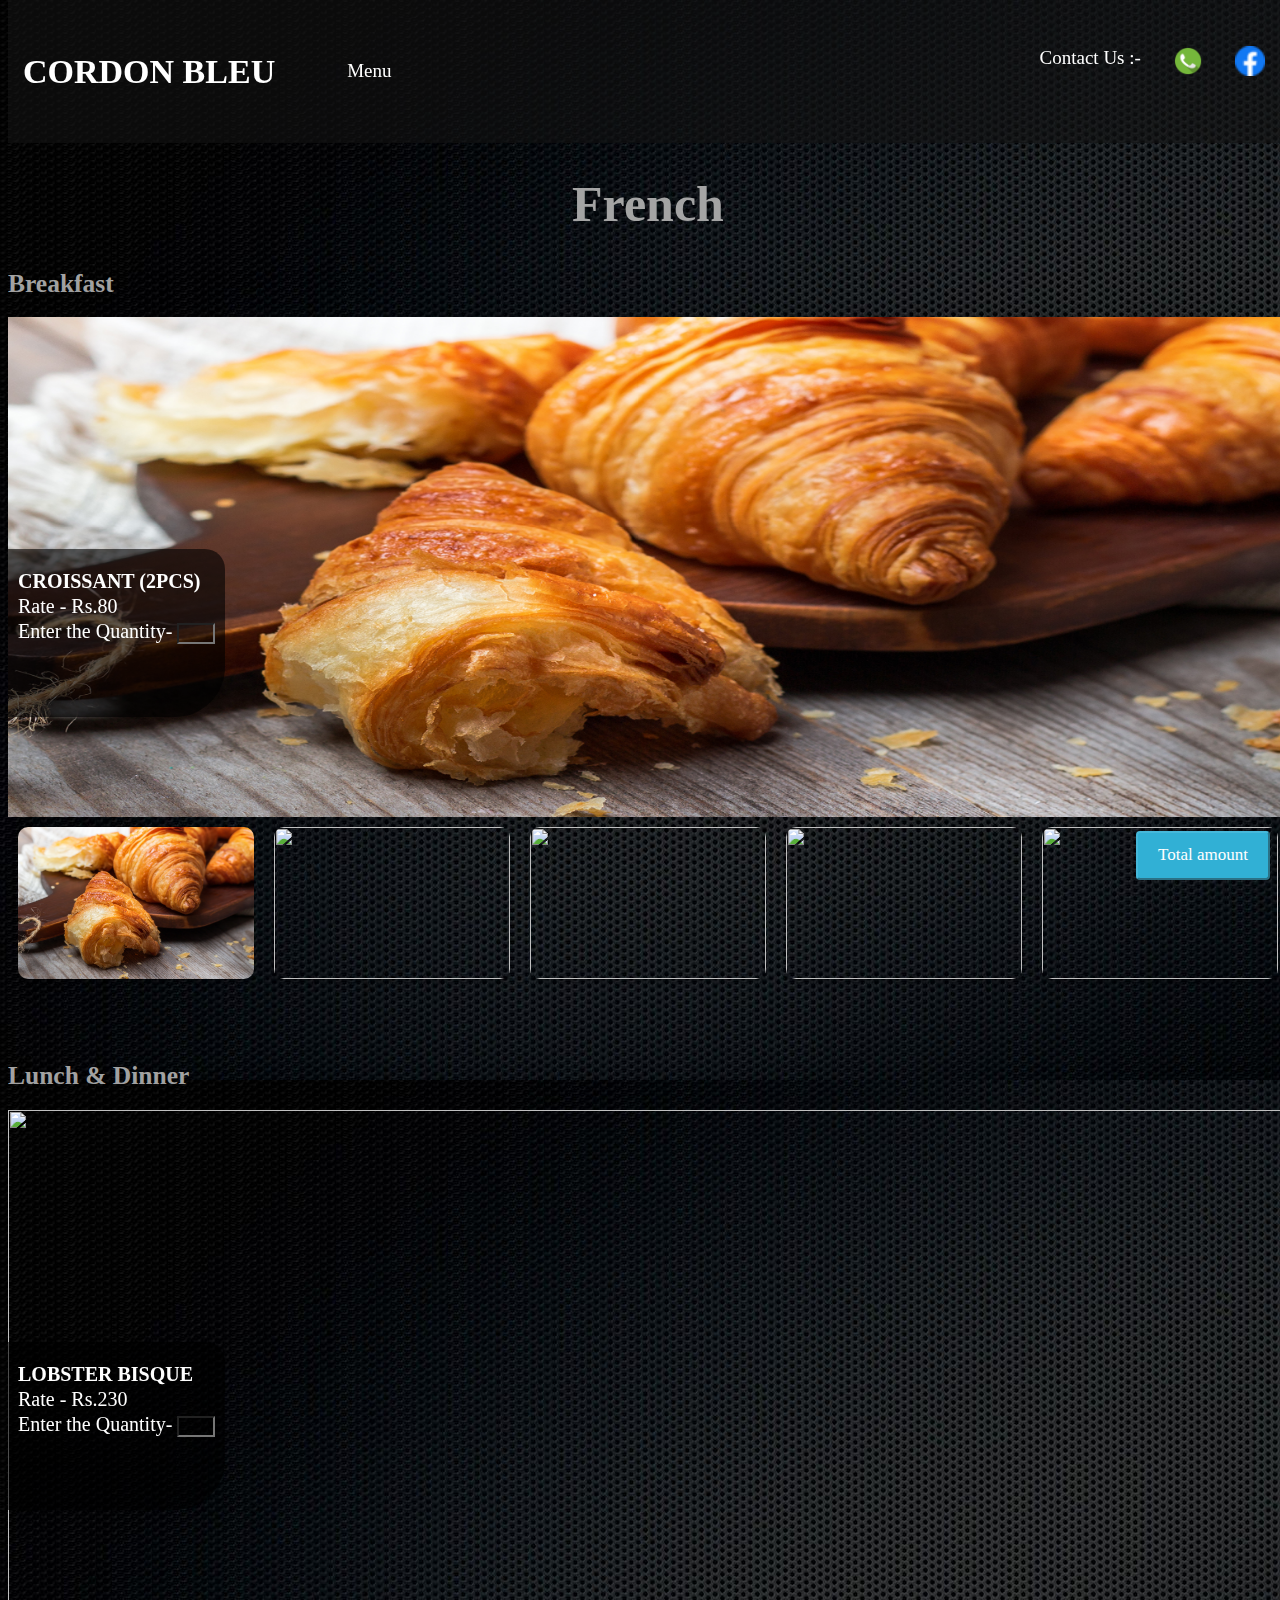
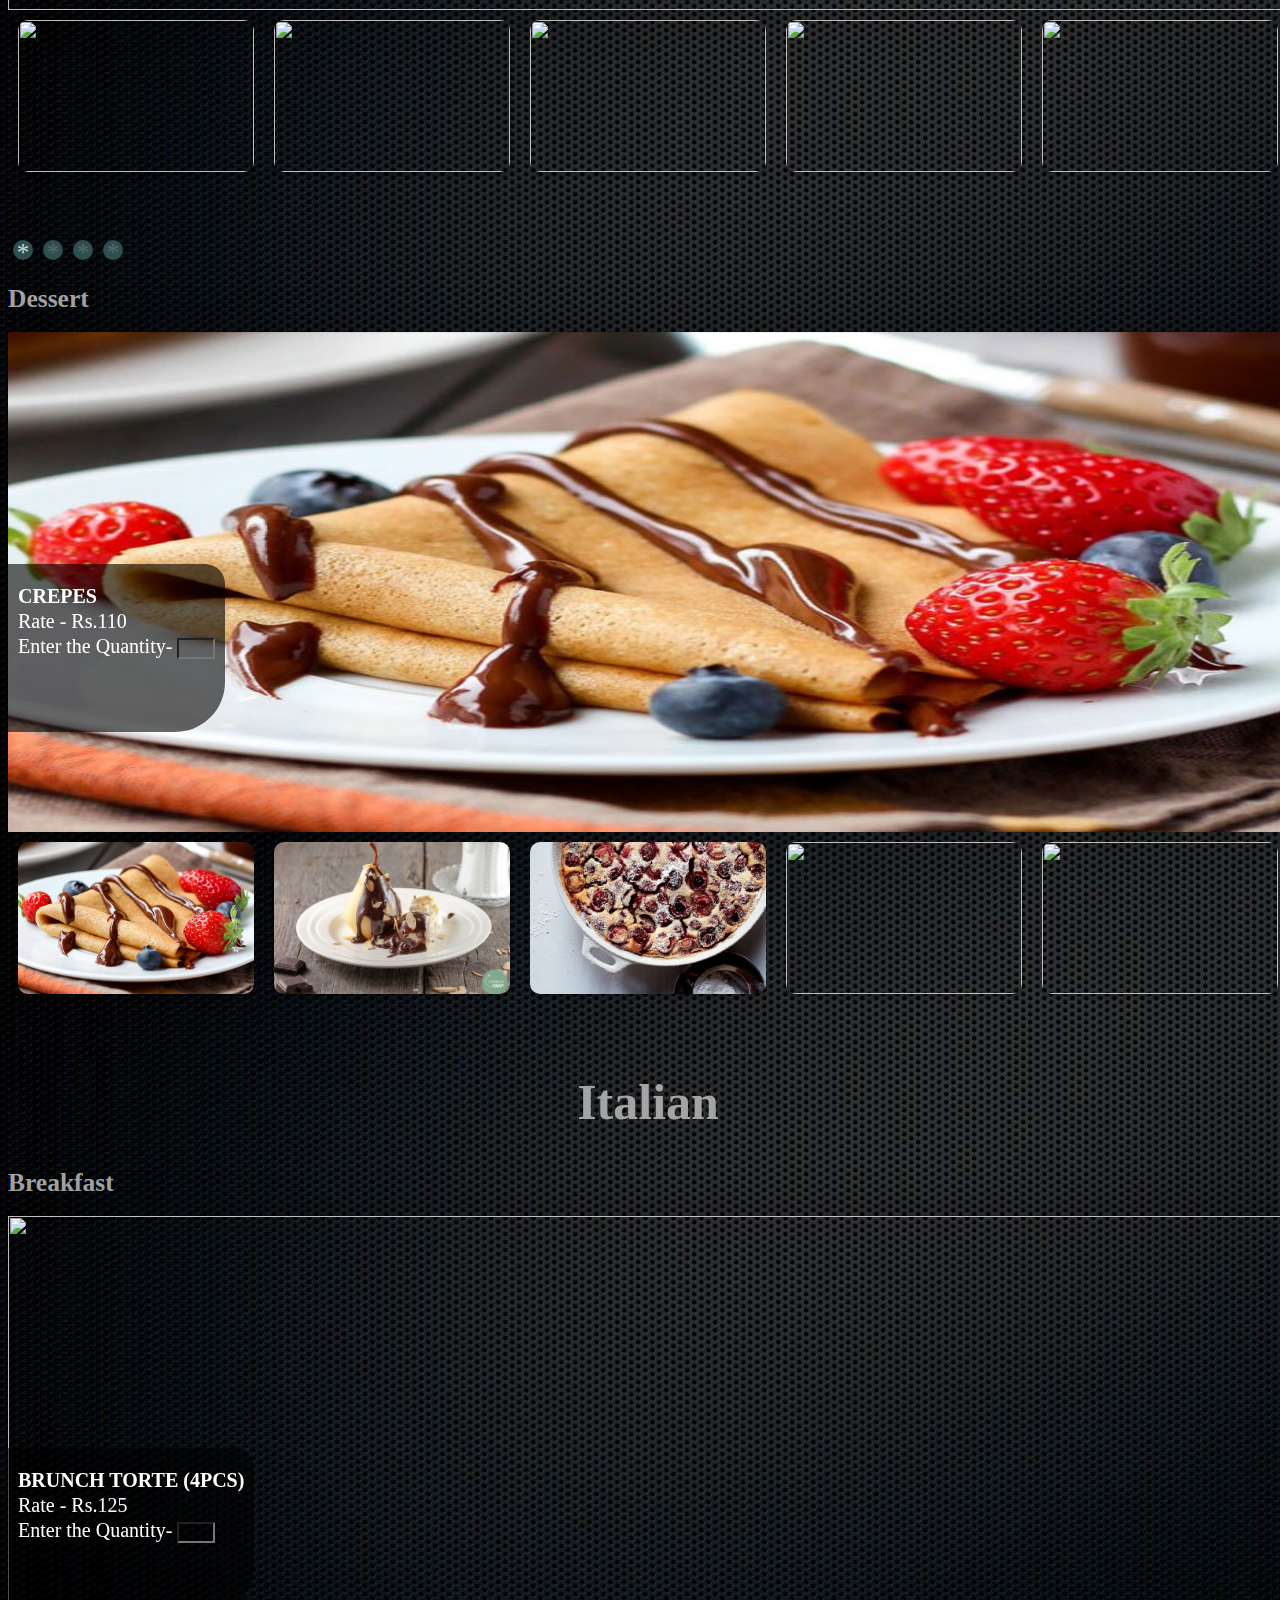
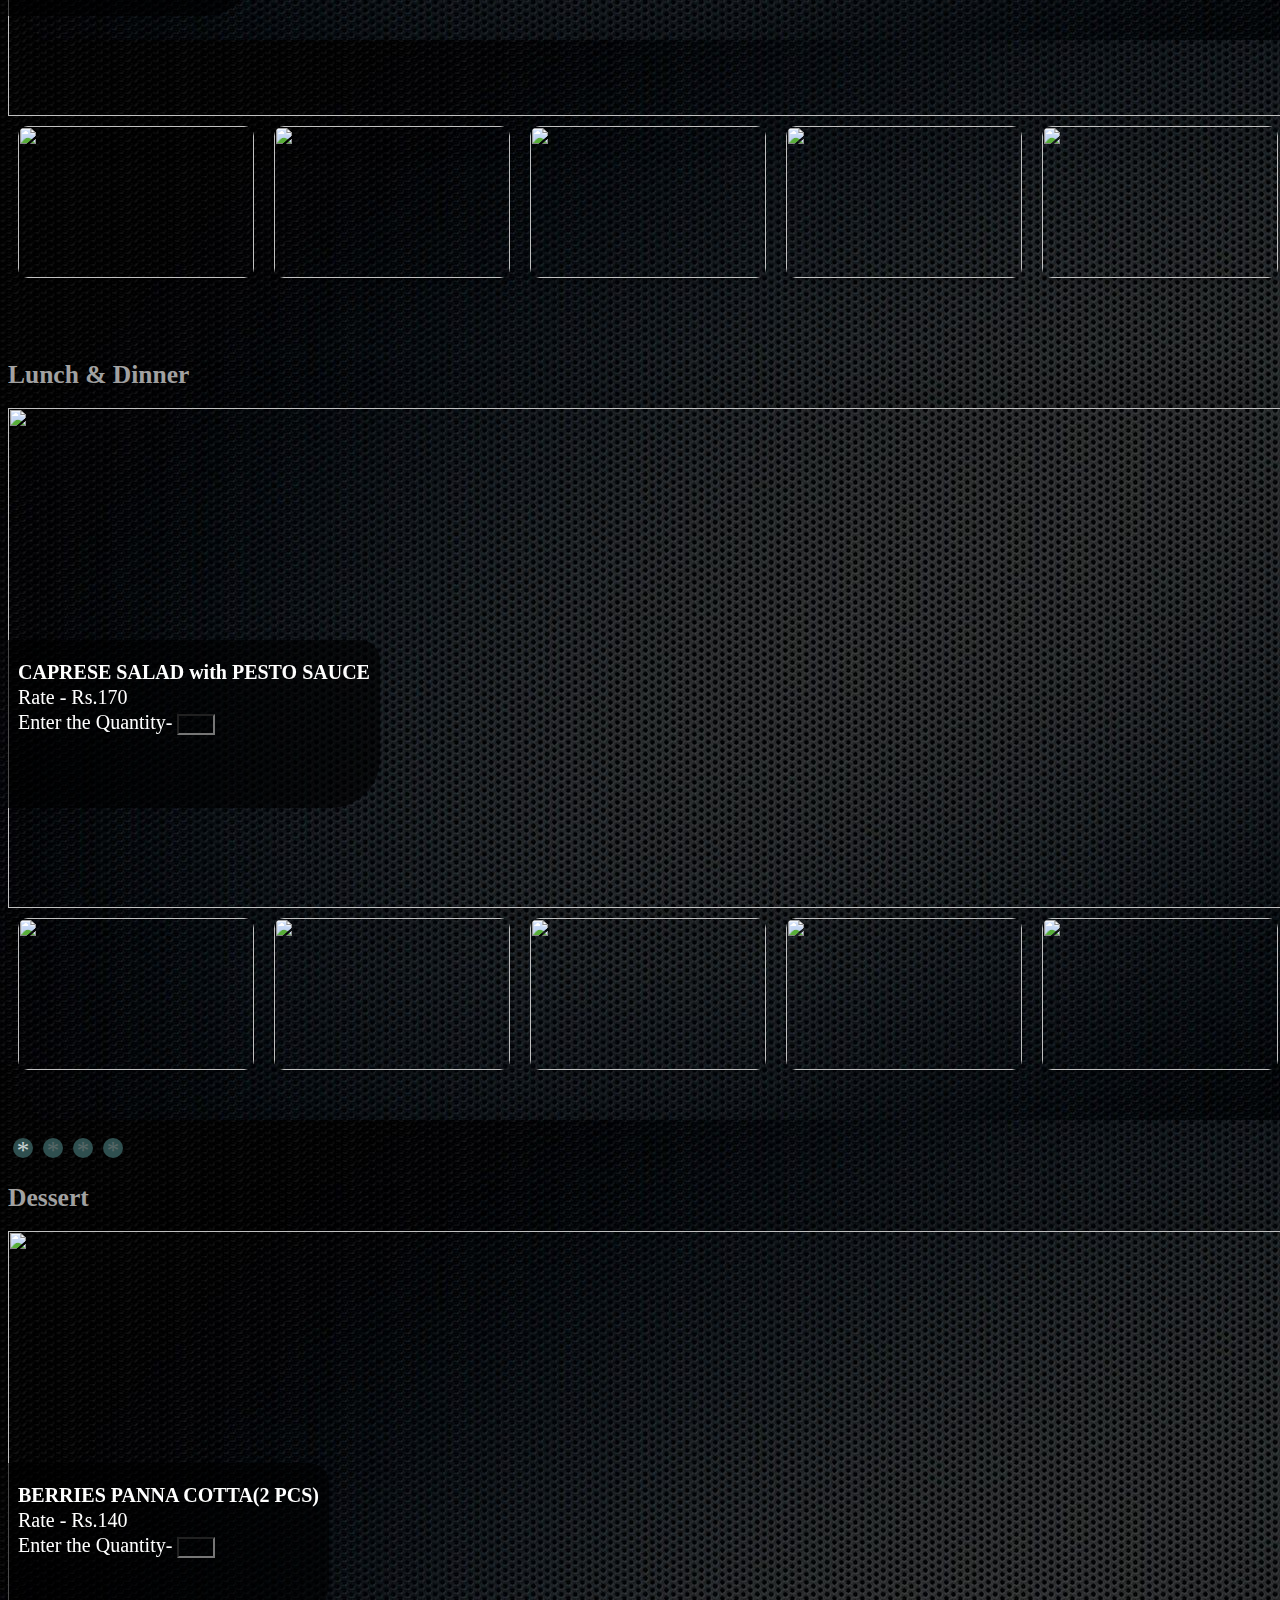
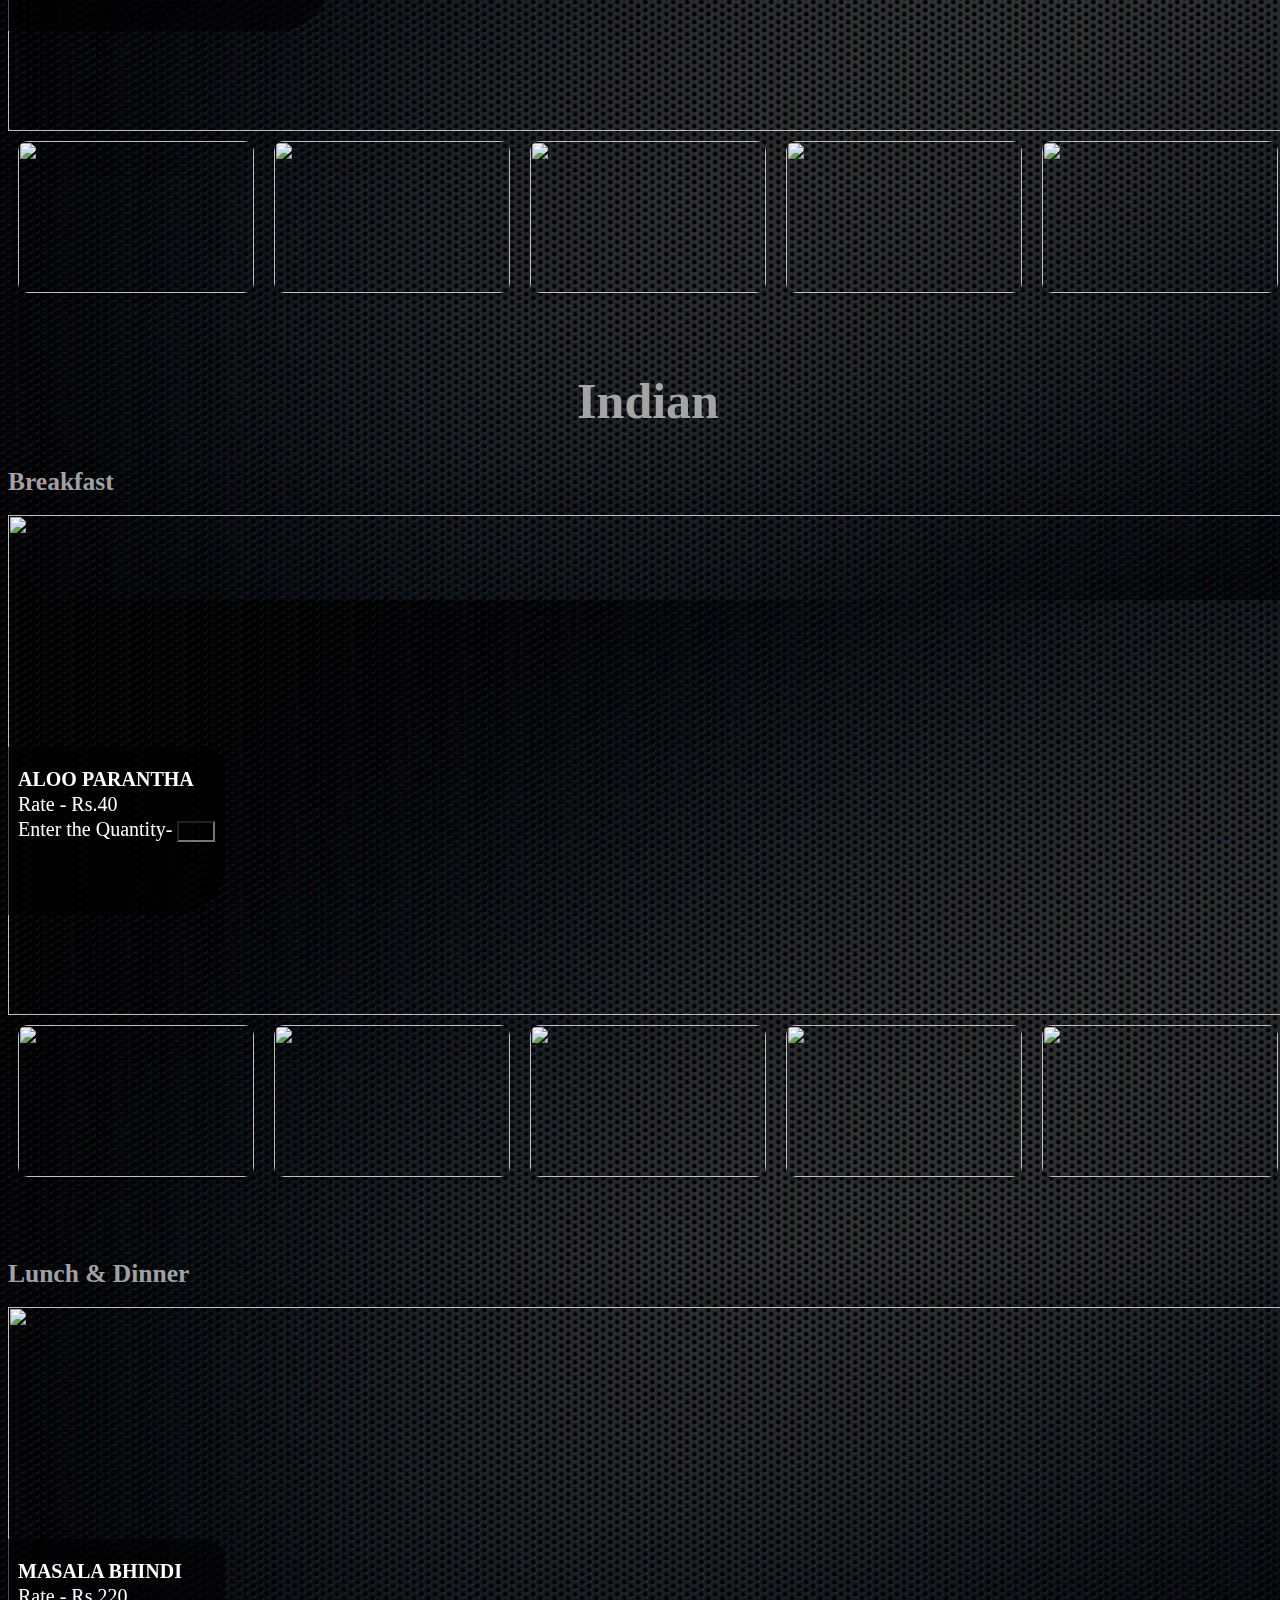
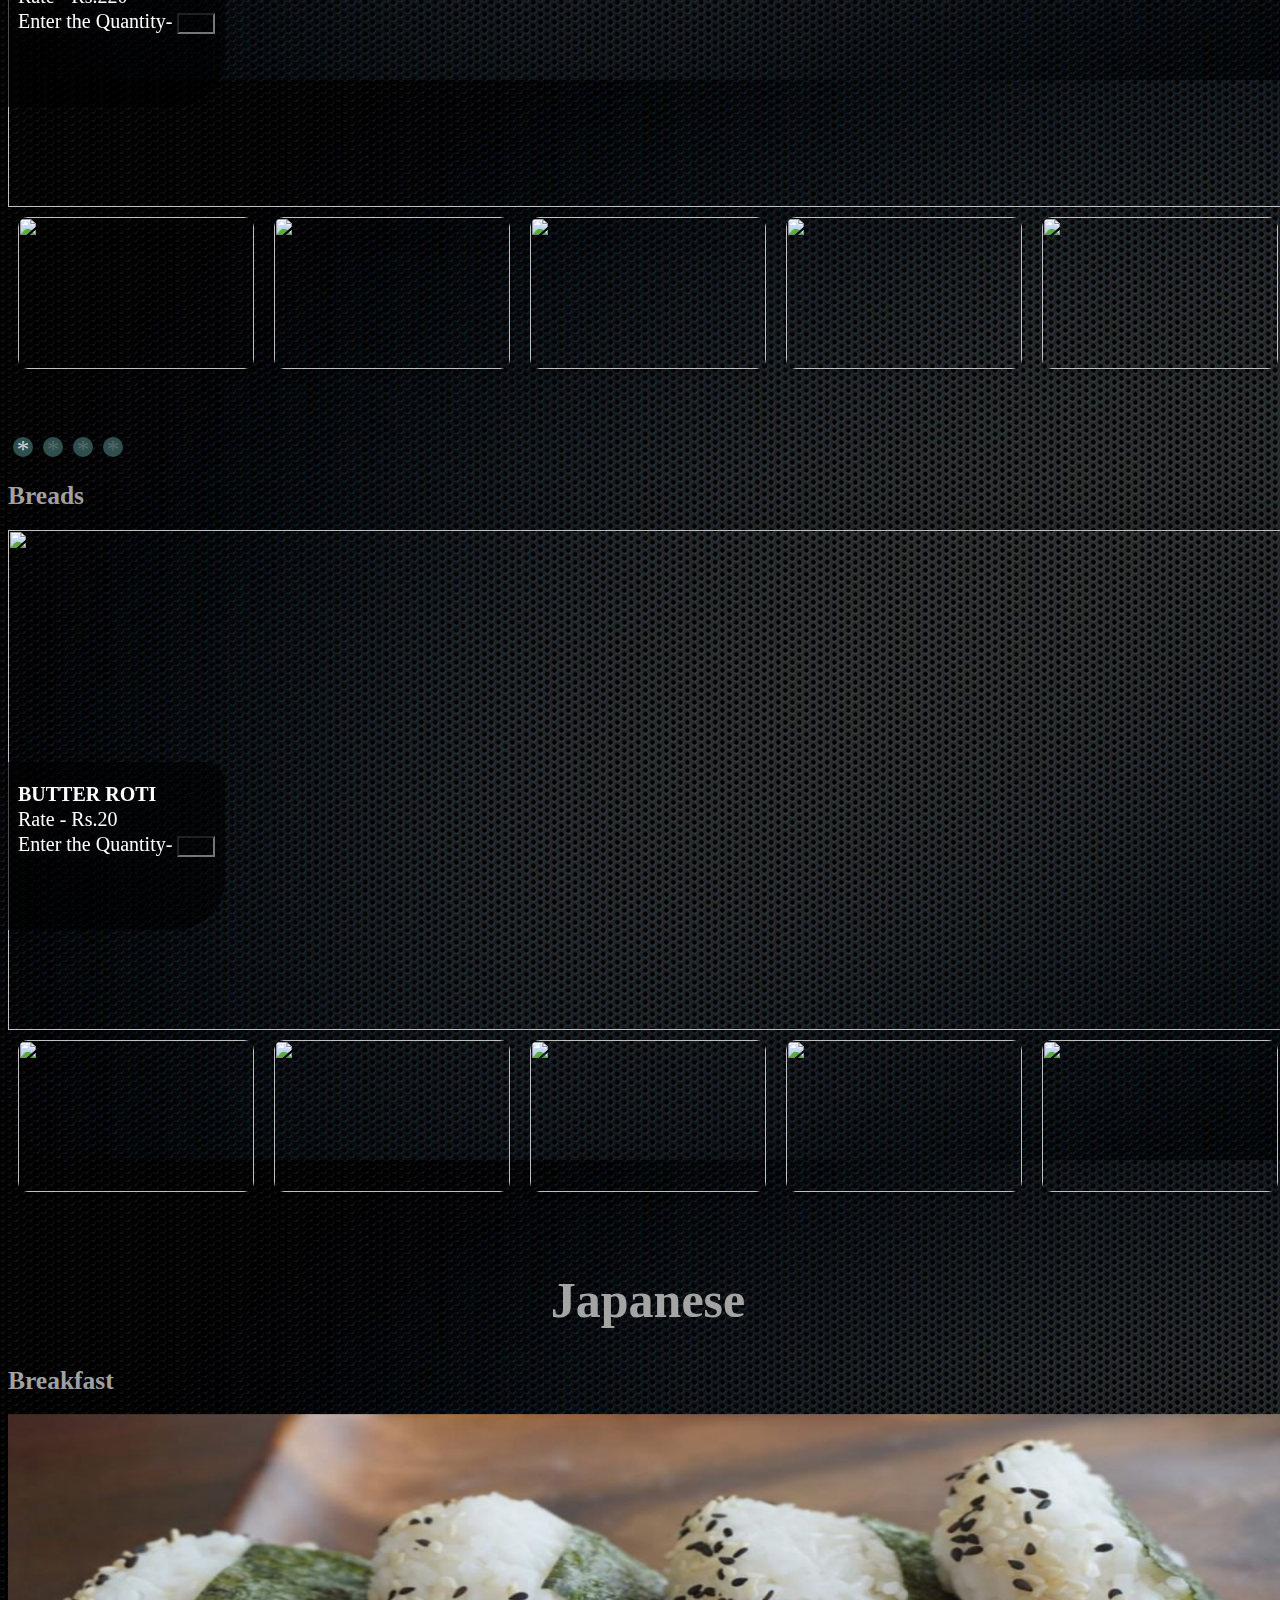
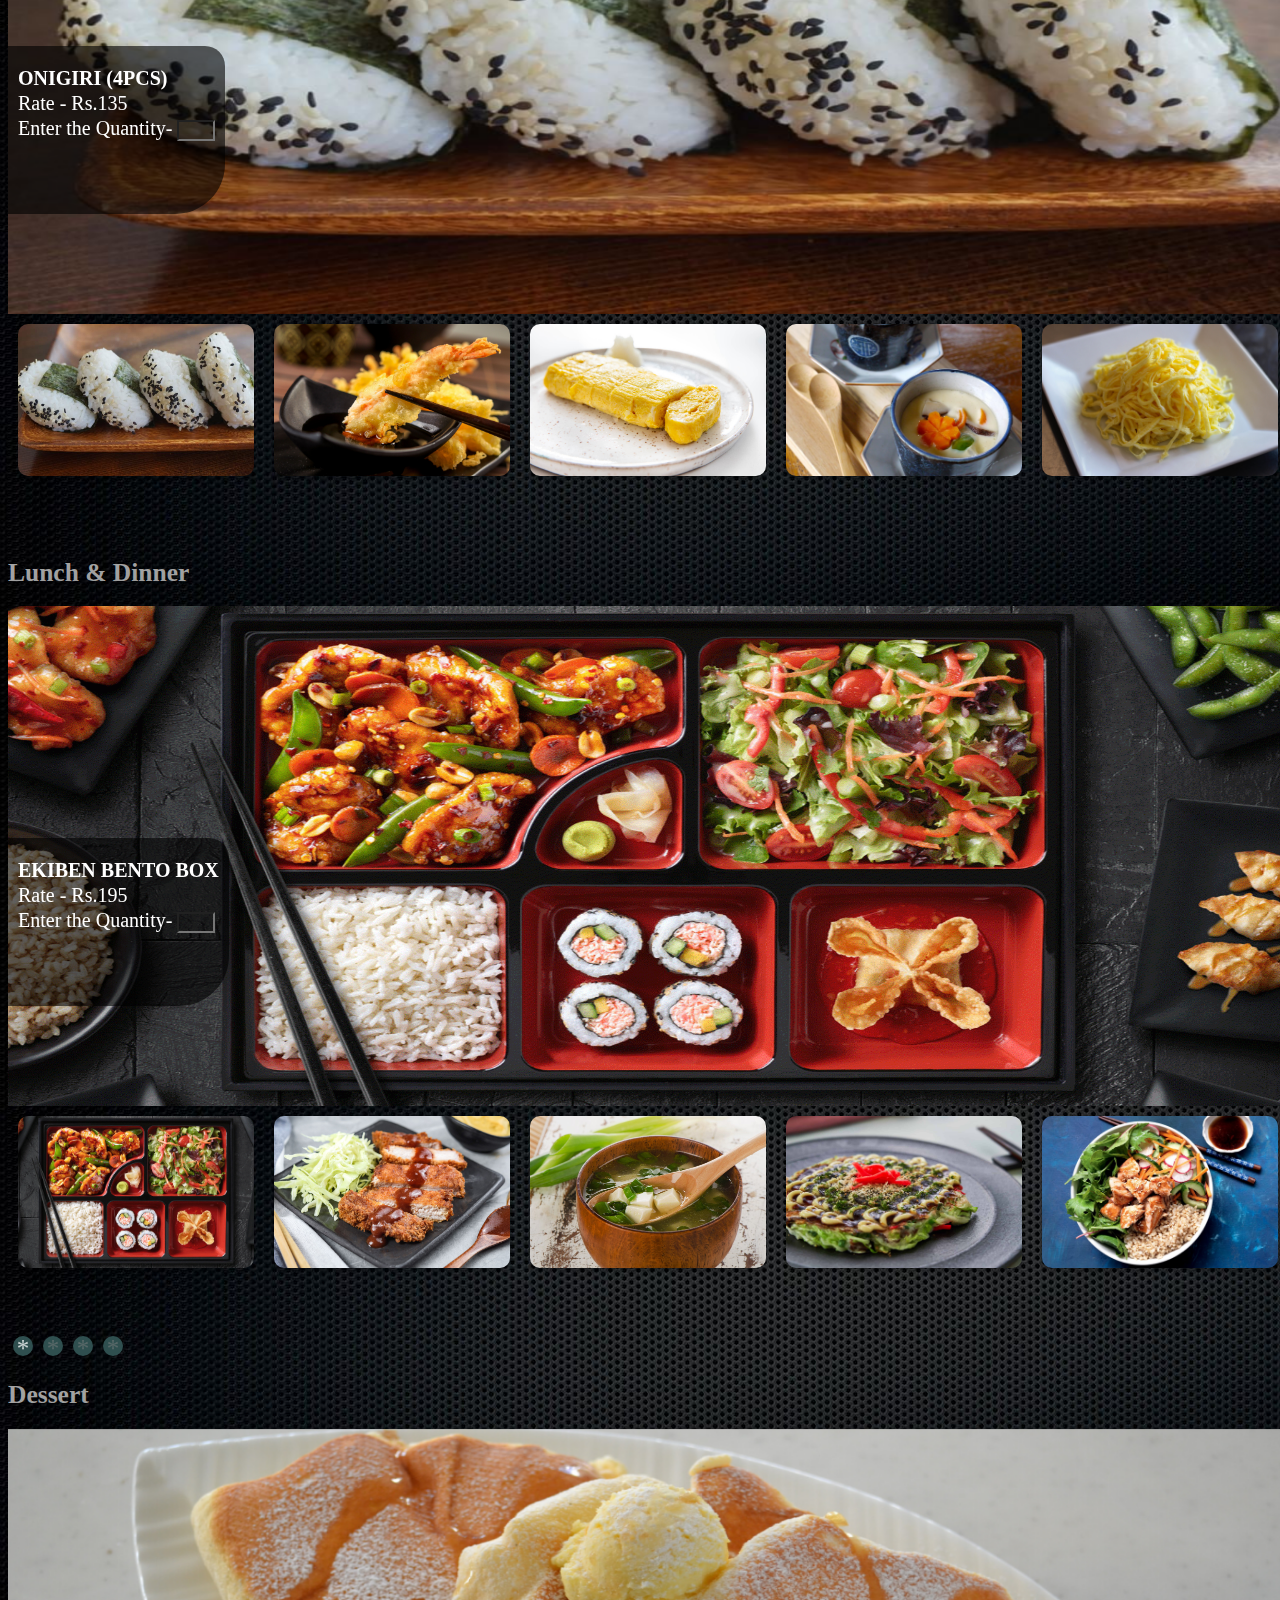
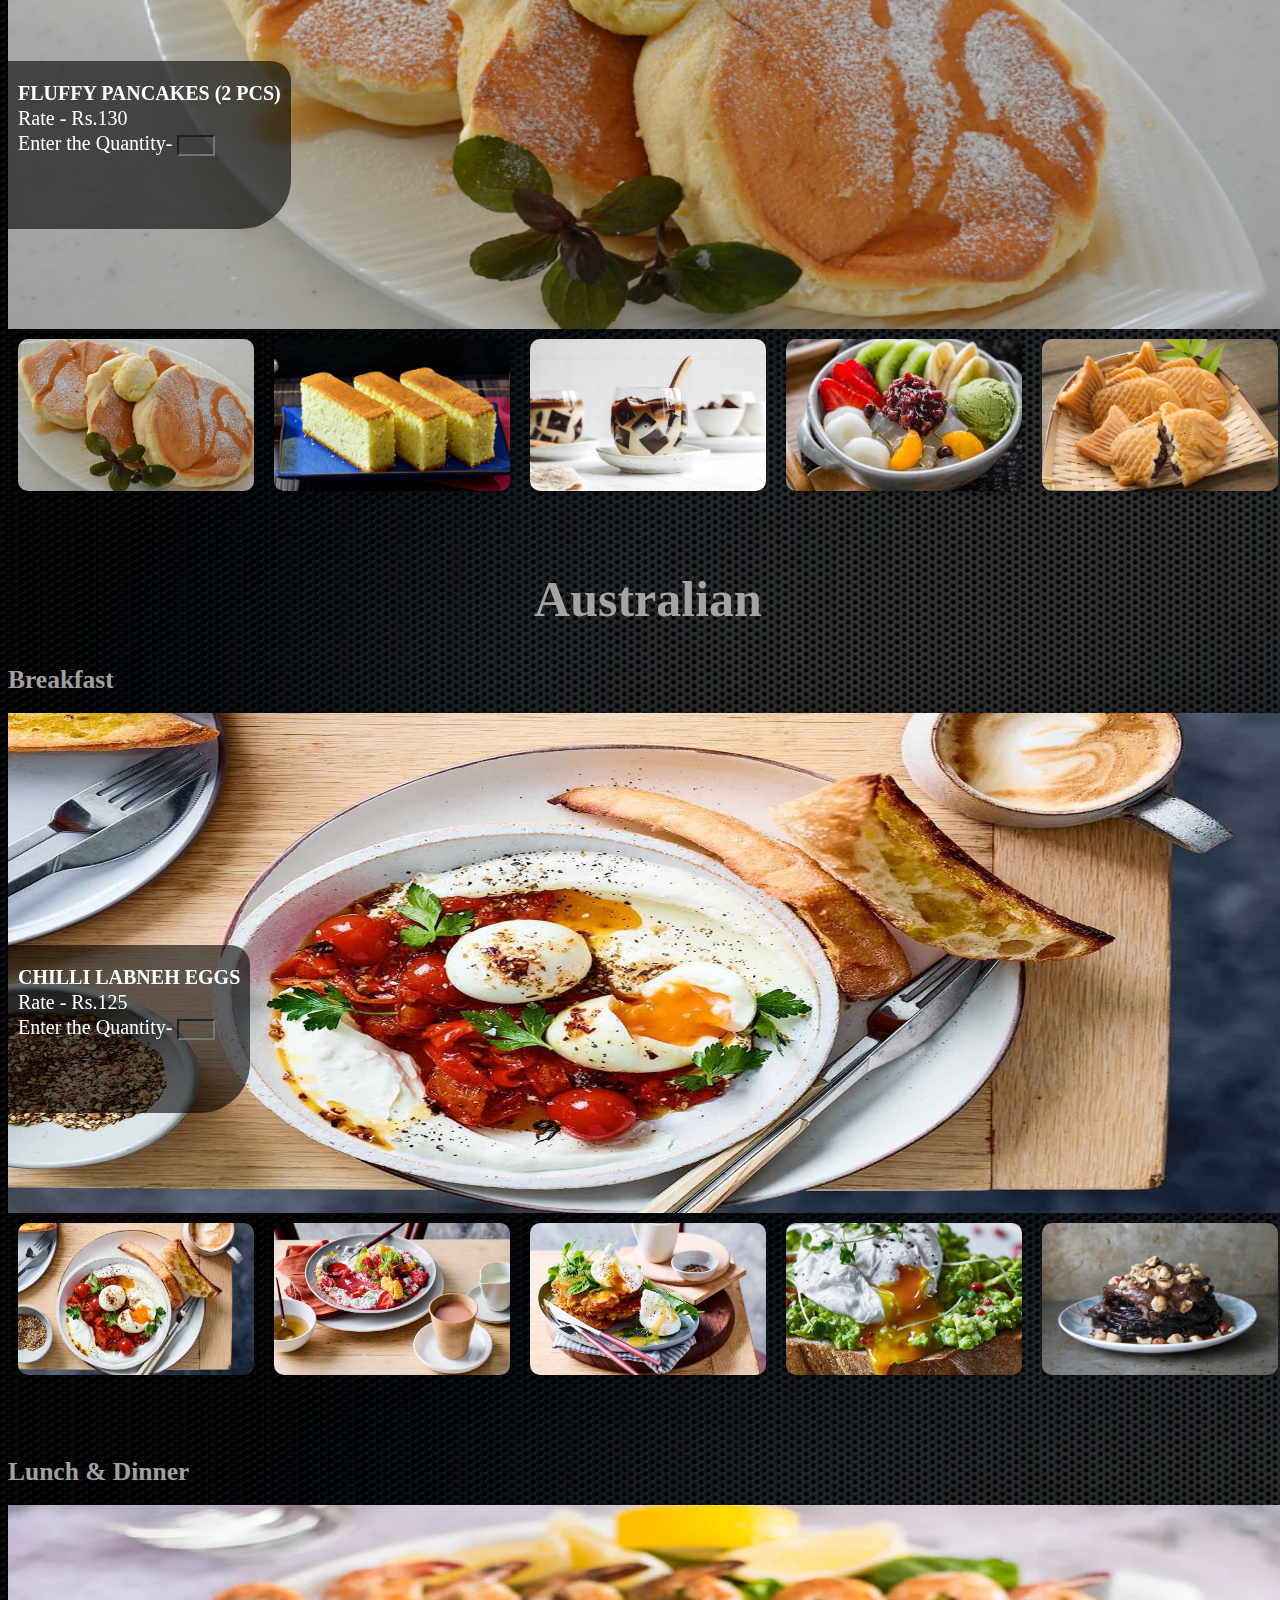
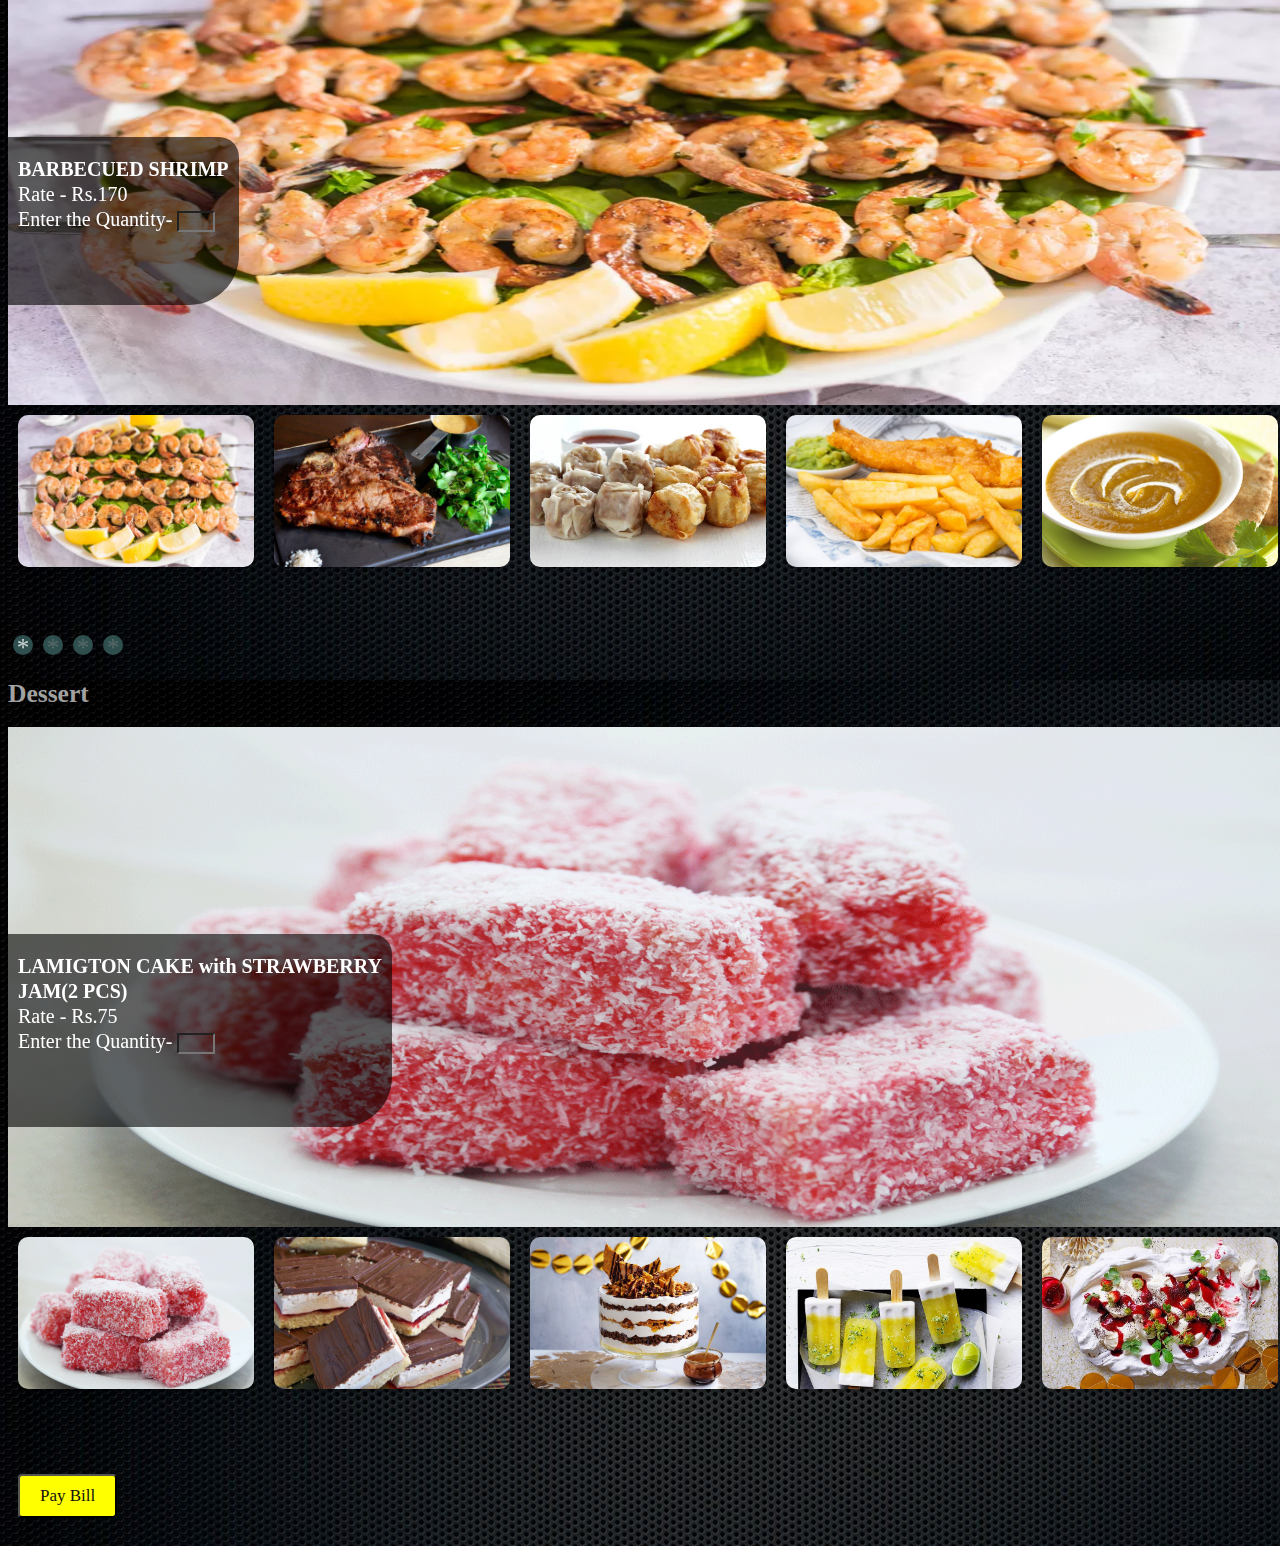
==== menu.html @ dd9bec77 "change of names" ====
<!DOCTYPE html>
<html lang="en">
<head>
    <title>Cordon Bleu</title>
    <link rel="stylesheet" type="text/css" href="style.css"/>
    <link rel="stylesheet" type="text/css" href="slick/slick.css"/>
    <link rel="stylesheet" type="text/css" href="slick/slick-theme.css"/>
    <link rel="stylesheet" type="text/css" href="https://kenwheeler.github.io/slick/slick/slick-theme.css"/>
    <script type="text/javascript" src="https://code.jquery.com/jquery-1.11.0.min.js"></script>
    <script type="text/javascript" src="https://code.jquery.com/jquery-migrate-1.2.1.min.js" ></script>
    <script type="text/javascript" src="slick/slick.min.js"></script>
    <script type="text/javascript" src="payment.js"></script>

</head>
<body>
<header>
    <!-- header section start-->
    <h1> CORDON BLEU</h1>
    <div class="div-nav-menu">
        <nav class="nav-menu">
            <ul class="menu">
                <li><div class="dropdown">
                    <button class="dropbtn"><a style="font-size:19px;font-family: 'Open Sans', serif;">Menu</a></button>
                    <div class="dropdown-content">
                        <a href="#French">French</a>
                        <a href="#Italian">Italian</a>
                        <a href="#Indian">Indian</a>
                        <a href="#Japanese">Japanese</a>
                        <a href="#Australian">Australian</a>
                    </div>
                </div></li>
                <li style="width:600px">&nbsp&nbsp&nbsp&nbsp&nbsp</li>
                <li ><a ><span style="font-size:19px;font-family: 'Open Sans', serif;">Contact Us :-</span></a></li>
                <li><a><img src="img/call.png" height="30px" width="30px" ></a></li>
                <li><a href="https://www.facebook.com/FoodWoorlllld/"><img src="img/facebook.png" height="30px" width="30px" ></a></li>
            </ul>
        </nav>
    </div>
</header>
<!-- HEADER END -->
<div style="height:150px; width:100%;"></div>
<div id="Calculate"><a href="#ta"><button class="payment" onclick="totalAmount()">Total amount</button></a></div>
<!-- body part start-->

<!-- French -->
<div class="French" id="French">
<h1 class="heading">French </h1>

<!-- Break fast-->
<div class="fBreakfast">
    <h2>Breakfast</h2>
    <div class="fbreakfast-container">
        <div class="meals">
            <img src="img/Croissant.jpg" alt="">
            <div class="meal-info">
                <p> <b>CROISSANT (2PCS)</b><br>Rate - Rs.80 <br> Enter the Quantity-
                <input id="aa1" type="number" max="10" min="0" style="width:30px; background:transparent; color:white">
                </p>
            </div>
        </div>
        <div class="meals">
            <img src="https://chowhound1.cbsistatic.com/assets/recipe_photos/28324_chouquette.jpg" alt="">
            <div class="meal-info">
                <p> <b>CHOUQUETTE (5 PCS)</b><br>Rate - Rs.70 <br> Enter the Quantity-
                    <input id="bb1" type="number" max="10" min="0" style="width:30px; background:transparent; color:white"></p>
            </div>
        </div>
        <div class="meals">
            <img src="https://img-3.journaldesfemmes.fr/hK8tcm5uZBbHg-pNeTHsLQbBpJ0=/750x/smart/1870f38ecc844d1daba490bac20f2990/recipe-jdf/10019491.jpg" alt="">
            <div class="meal-info">
                <p> <b>PAIN PERDU (4 PCS)</b><br>Rate - Rs.100 <br> Enter the Quantity-
                    <input id="cc1" type="number" max="10" min="0" style="width:30px; background:transparent; color:white"></p>
            </div>
        </div>
        <div class="meals">
            <img src="https://cdn.ottawamagazine.com/wp-content/uploads/2012/05/Pastry-2000x890.jpg" alt="">
            <div class="meal-info">
                <p> <b>PAIN AU RAISINS (6 PCS)</b><br>Rate - Rs.130 <br> Enter the Quantity-
                    <input id="dd1" type="number" max="10" min="0" style="width:30px; background:transparent; color:white"></p>
            </div>
        </div>
        <div class="meals">
            <img src="https://dubiodansmonbento.com/wp-content/uploads/2017/01/oeufcocotte1-1170x550.jpg" alt="">
            <div class="meal-info">
                <p> <b>OEUFS COCOTTE &NonBreakingSpace; </b><br>Rate - Rs.70 <br> Enter the Quantity-
                    <input id="ee1" type="number" max="10" min="0" style="width:30px; background:transparent; color:white"></p>
            </div>
        </div>
    </div>

    <div class="fbfslider-nav">
        <div class="nav-slide">
            <div class="Img-cover">
                <img src="img/Croissant.jpg" alt="">
            </div>
        </div>
        <div class="nav-slide">
            <div class="Img-cover">
                <img src="https://chowhound1.cbsistatic.com/assets/recipe_photos/28324_chouquette.jpg" alt="">
            </div>
        </div>
        <div class="nav-slide">
            <div class="Img-cover">
                <img src="https://img-3.journaldesfemmes.fr/hK8tcm5uZBbHg-pNeTHsLQbBpJ0=/750x/smart/1870f38ecc844d1daba490bac20f2990/recipe-jdf/10019491.jpg" alt="">
            </div>
        </div>
        <div class="nav-slide">
            <div class="Img-cover">
                <img src="https://cdn.ottawamagazine.com/wp-content/uploads/2012/05/Pastry-2000x890.jpg" alt="">
            </div>
        </div>
        <div class="nav-slide">
            <div class="Img-cover">
                <img src="https://dubiodansmonbento.com/wp-content/uploads/2017/01/oeufcocotte1-1170x550.jpg" alt="">
            </div>
        </div>

    </div>
    </div>
<!-- breakfast end-->

<!-- lunch and dinner start-->
    <div class="flandd">
        <h2>Lunch & Dinner</h2>
        <div class="flandd-container">
        <div class="meals">
            <img src="https://hips.hearstapps.com/hmg-prod.s3.amazonaws.com/images/delish-190625-lobster-bisque-0220-landscape-pf-1561752864.jpg" alt="">
            <div class="meal-info">
                <p> <b>LOBSTER BISQUE</b><br>Rate - Rs.230 <br> Enter the Quantity-
                    <input id="ff1" type="number" max="10" min="0" style="width:30px; background:transparent; color:white"></p>
            </div>
        </div>
        <div class="meals">
            <img src="https://www.portofinotuna.com/sites/default/files/PortofinoClassicNicoiseSalad.jpg" alt="">
            <div class="meal-info">
                <p> <b>CLASSIC NICOISE</b><br>Rate - Rs.165 <br> Enter the Quantity-
                    <input id="gg1" type="number" max="10" min="0" style="width:30px; background:transparent; color:white"></p>
            </div>
        </div>
        <div class="meals">
            <img src="https://skinnyms.com/wp-content/uploads/2018/04/Traditional-Ratatouille-1.jpg" alt="">
            <div class="meal-info">
                <p> <b>RATATOUILLE</b><br>Rate - Rs.225 <br> Enter the Quantity-
                    <input id="hh1" type="number" max="10" min="0" style="width:30px; background:transparent; color:white"></p>
            </div>
        </div>
        <div class="meals">
                <img src="https://www.errenskitchen.com/wp-content/uploads/2017/01/Coq-au-vin.jpg" alt="">
                <div class="meal-info">
                    <p> <b>COQ AU VIN</b><br>Rate - Rs.270 <br> Enter the Quantity-
                        <input id="ii1" type="number" max="10" min="0" style="width:30px; background:transparent; color:white"></p>
                </div>
        </div>
        <div class="meals">
                <img src="https://www.thespruceeats.com/thmb/aK_ruyPxHgOh5XXJmoUeV3p3RHs=/3864x2173/smart/filters:no_upscale()/156854273-56a32bd93df78cf7727c2714.jpg" alt="">
                <div class="meal-info">
                    <p> <b>COGNAC SHRIMP WITH BEURRE BLANC SAUCE</b><br>Rate - Rs.255 <br> Enter the Quantity-
                        <input id="jj1" type="number" max="10" min="0" style="width:30px; background:transparent; color:white"></p>
                </div>
        </div>
            <div class="meals">
                <img src="https://assets.epicurious.com/photos/57a8adfbb10b4fb03f234f37/2:1/w_1260%2Ch_630/escargots-a-la-bourguignonne.jpg" alt="">
                <div class="meal-info">
                    <p> <b>ESCARGOT</b><br>Rate - Rs.240 <br> Enter the Quantity-
                        <input id="kk1" type="number" max="10" min="0" style="width:30px; background:transparent; color:white"></p>
                </div>
            </div>
            <div class="meals">
                <img src="https://www.irenemilito.it/wp-content/uploads/2018/10/Lentil-Soup-5.jpg" alt="">
                <div class="meal-info">
                    <p> <b>FRENCH LENTIL SOUP</b><br>Rate - Rs.220 <br> Enter the Quantity-
                        <input id="ll1" type="number" max="10" min="0" style="width:30px; background:transparent; color:white"></p>
                </div>
            </div>
            <div class="meals">
                <img src="https://andrewzimmern.com/wp-content/uploads/Andrew-Zimmerns-Steak-au-poivre-1-1600x800.jpg" alt="">
                <div class="meal-info">
                    <p> <b>STEAK AU POIVRE</b><br>Rate - Rs.300 <br> Enter the Quantity-
                        <input id="mm1" type="number" max="10" min="0" style="width:30px; background:transparent; color:white"></p>
                </div>
            </div>
            <div class="meals">
                <img src="https://www.thespruceeats.com/thmb/q1PK8eGp152xQNhDXhLIVsATHJY=/3982x2240/smart/filters:no_upscale()/GettyImages-135596679-57bad0b53df78c87638b7dd3.jpg" alt="">
                <div class="meal-info">
                    <p> <b>DUCK A L'ORANGE</b><br>Rate - Rs.285 <br> Enter the Quantity-
                        <input id="nn1" type="number" max="10" min="0" style="width:30px; background:transparent; color:white"></p>
                </div>
            </div>
            <div class="meals">
                <img src="https://img.taste.com.au/rbSJdD-r/taste/2018/05/june-18_croque-monsieur-137711-1.jpg" alt="">
                <div class="meal-info">
                    <p> <b>CROQUE MONSIEUR</b><br>Rate - Rs.190 <br> Enter the Quantity-
                        <input id="oo1" type="number" max="10" min="0" style="width:30px; background:transparent; color:white"></p>
                </div>
            </div>
    </div>

    <div class="flanddslider-nav">
        <div class="nav-slide">
            <div class="Img-cover">
                <img src="https://hips.hearstapps.com/hmg-prod.s3.amazonaws.com/images/delish-190625-lobster-bisque-0220-landscape-pf-1561752864.jpg" alt="">
            </div>
        </div>
        <div class="nav-slide">
            <div class="Img-cover">
                <img src="https://www.portofinotuna.com/sites/default/files/PortofinoClassicNicoiseSalad.jpg" alt="">
            </div>
        </div>
        <div class="nav-slide">
            <div class="Img-cover">
                <img src="https://skinnyms.com/wp-content/uploads/2018/04/Traditional-Ratatouille-1.jpg" alt="">
            </div>
        </div>
        <div class="nav-slide">
            <div class="Img-cover">
                <img src="https://www.errenskitchen.com/wp-content/uploads/2017/01/Coq-au-vin.jpg" alt="">
            </div>
        </div>
        <div class="nav-slide">
            <div class="Img-cover">
                <img src="https://www.thespruceeats.com/thmb/aK_ruyPxHgOh5XXJmoUeV3p3RHs=/3864x2173/smart/filters:no_upscale()/156854273-56a32bd93df78cf7727c2714.jpg" alt="">
            </div>
        </div>
        <div class="nav-slide">
            <div class="Img-cover">
                <img src="https://assets.epicurious.com/photos/57a8adfbb10b4fb03f234f37/2:1/w_1260%2Ch_630/escargots-a-la-bourguignonne.jpg" alt="">
            </div>
        </div>
        <div class="nav-slide">
            <div class="Img-cover">
                <img src="https://www.irenemilito.it/wp-content/uploads/2018/10/Lentil-Soup-5.jpg" alt="">
            </div>
        </div>
        <div class="nav-slide">
            <div class="Img-cover">
                <img src="https://andrewzimmern.com/wp-content/uploads/Andrew-Zimmerns-Steak-au-poivre-1-1600x800.jpg" alt="">
            </div>
        </div>
        <div class="nav-slide">
            <div class="Img-cover">
                <img src="https://www.thespruceeats.com/thmb/q1PK8eGp152xQNhDXhLIVsATHJY=/3982x2240/smart/filters:no_upscale()/GettyImages-135596679-57bad0b53df78c87638b7dd3.jpg" alt="">
            </div>
        </div>
        <div class="nav-slide">
            <div class="Img-cover">
                <img src="https://img.taste.com.au/rbSJdD-r/taste/2018/05/june-18_croque-monsieur-137711-1.jpg" alt="">
            </div>
        </div>
    </div>
    </div>
    <!-- lunch and dinner end-->

    <!-- desert start-->
    <div class="fdesert">
        <h2>Dessert</h2>
        <div class="fdesert-container">
            <div class="meals">
                <img src="img/CREPES.jpg" alt="">
                <div class="meal-info">
                    <p> <b>CREPES</b><br>Rate - Rs.110 <br> Enter the Quantity-
                        <input id="pp1" type="number" max="10" min="0" style="width:30px; background:transparent; color:white"></p>
                </div>
            </div>
            <div class="meals">
                <img src="img/pears.jpg" alt="">
                <div class="meal-info">
                    <p> <b>PEARS BELLE HELENE</b><br>Rate - Rs.225 <br> Enter the Quantity-
                        <input id="qq1" type="number" max="10" min="0" style="width:30px; background:transparent; color:white"></p>
                </div>
            </div>
            <div class="meals">
                <img src="img/clafoutis.jpeg" alt="">
                <div class="meal-info">
                    <p><b>CHERRY CLAFOUTIS</b><br>Rate - Rs.155 <br> Enter the Quantity-
                        <input id="rr1" type="number" max="10" min="0" style="width:30px; background:transparent; color:white"></p>
                </div>
            </div>
            <div class="meals">
                <img src="https://img.taste.com.au/uvJsIT4B/taste/2016/11/creme-caramels-39521-1.jpeg" alt="">
                <div class="meal-info">
                    <p><b>CREME AU CARAMEL</b><br>Rate - Rs.90 <br> Enter the Quantity-
                        <input id="ss1" type="number" max="10" min="0" style="width:30px; background:transparent; color:white"></p>
                </div>
            </div>
            <div class="meals">
                <img src="https://i.ytimg.com/vi/hXD4xdf1ZS4/maxresdefault.jpg" alt="">
                <div class="meal-info">
                    <p><b>OPERA CAKE (2PCS)</b><br>Rate - Rs.140 <br> Enter the Quantity-
                        <input id="tt1" type="number" max="10" min="0" style="width:30px; background:transparent; color:white"></p>
                </div>
            </div>
        </div>

        <div class="fdesertslider-nav">
            <div class="nav-slide">
                <div class="Img-cover">
                    <img src="img/CREPES.jpg" alt="">
                </div>
            </div>
            <div class="nav-slide">
                <div class="Img-cover">
                    <img src="img/pears.jpg" alt="">
                </div>
            </div>
            <div class="nav-slide">
                <div class="Img-cover">
                    <img src="img/clafoutis.jpeg" alt="">
                </div>
            </div>
            <div class="nav-slide">
                <div class="Img-cover">
                    <img src="https://img.taste.com.au/uvJsIT4B/taste/2016/11/creme-caramels-39521-1.jpeg" alt="">
                </div>
            </div>
            <div class="nav-slide">
                <div class="Img-cover">
                    <img src="https://i.ytimg.com/vi/hXD4xdf1ZS4/maxresdefault.jpg" alt="">
                </div>
            </div>
        </div>
    </div>
</div>
<!-- French end -->

<!-- ITALIAN -->
<div class="Italian" id="Italian">
    <h1 class="heading">Italian </h1>

    <!-- Break fast-->
    <div class="iBreakfast">
        <h2>Breakfast</h2>
        <div class="ibreakfast-container">
            <div class="meals">
                <img src="https://3.bp.blogspot.com/-ooLW7sX1Ef8/UyipidtQJ3I/AAAAAAAAFdY/r3WYnY6E52k/s1600/DSC_0017.JPG" alt="">
                <div class="meal-info">
                    <p> <b>BRUNCH TORTE (4PCS)</b><br>Rate - Rs.125 <br> Enter the Quantity-
                        <input id="aa2" type="number" max="10" min="0" style="width:30px; background:transparent; color:white">
                    </p>
                </div>
            </div>
            <div class="meals">
                <img src="https://cdn3.tmbi.com/toh/GoogleImages/Italian-Baked-Eggs---Sausage_EXPS_THFM17_63535_B09_27_2b.jpg" alt="">
                <div class="meal-info">
                    <p> <b>BAKED EGGS & SAUSAGE</b><br>Rate - Rs.140 <br> Enter the Quantity-
                        <input id="bb2" type="number" max="10" min="0" style="width:30px; background:transparent; color:white"></p>
                </div>
            </div>
            <div class="meals">
                <img src="https://i.ytimg.com/vi/W6dvgKBfVp8/maxresdefault.jpg" alt="">
                <div class="meal-info">
                    <p> <b>CLOUD EGGS (2 PCS)</b><br>Rate - Rs.100 <br> Enter the Quantity-
                        <input id="cc2" type="number" max="10" min="0" style="width:30px; background:transparent; color:white"></p>
                </div>
            </div>
            <div class="meals">
                <img src="https://cdn3.tmbi.com/toh/GoogleImages/exps25873_SD153322B04_07_3b.jpg" alt="">
                <div class="meal-info">
                    <p> <b>CALICO PEPPER FRITTATA (2 PCS)</b><br>Rate - Rs.115 <br> Enter the Quantity-
                        <input id="dd2" type="number" max="10" min="0" style="width:30px; background:transparent; color:white"></p>
                </div>
            </div>
            <div class="meals">
                <img src="https://www.tasteofhome.com/wp-content/uploads/2018/01/Tiramisu-Crepes_exps50136_SD19999445D09_01_5bC_RMS-1-696x696.jpg" alt="">
                <div class="meal-info">
                    <p> <b>TIRAMISU CREPES &NonBreakingSpace; </b><br>Rate - Rs.130 <br> Enter the Quantity-
                        <input id="ee2" type="number" max="10" min="0" style="width:30px; background:transparent; color:white"></p>
                </div>
            </div>
        </div>

        <div class="ibfslider-nav">
            <div class="nav-slide">
                <div class="Img-cover">
                    <img src="https://3.bp.blogspot.com/-ooLW7sX1Ef8/UyipidtQJ3I/AAAAAAAAFdY/r3WYnY6E52k/s1600/DSC_0017.JPG" alt="">
                </div>
            </div>
            <div class="nav-slide">
                <div class="Img-cover">
                    <img src="https://cdn3.tmbi.com/toh/GoogleImages/Italian-Baked-Eggs---Sausage_EXPS_THFM17_63535_B09_27_2b.jpg" alt="">
                </div>
            </div>
            <div class="nav-slide">
                <div class="Img-cover">
                    <img src="https://i.ytimg.com/vi/W6dvgKBfVp8/maxresdefault.jpg" alt="">
                </div>
            </div>
            <div class="nav-slide">
                <div class="Img-cover">
                    <img src="https://cdn3.tmbi.com/toh/GoogleImages/exps25873_SD153322B04_07_3b.jpg" alt="">
                </div>
            </div>
            <div class="nav-slide">
                <div class="Img-cover">
                    <img src="https://www.tasteofhome.com/wp-content/uploads/2018/01/Tiramisu-Crepes_exps50136_SD19999445D09_01_5bC_RMS-1-696x696.jpg" alt="">
                </div>
            </div>

        </div>
    </div>
    <!-- breakfast end-->

    <!-- lunch and dinner start-->
    <div class="ilandd">
        <h2>Lunch & Dinner</h2>
        <div class="ilandd-container">
            <div class="meals">
                <img src="https://i.ytimg.com/vi/i-TAfCQ62q0/maxresdefault.jpg" alt="">
                <div class="meal-info">
                    <p> <b>CAPRESE SALAD with PESTO SAUCE</b><br>Rate - Rs.170 <br> Enter the Quantity-
                        <input id="ff2" type="number" max="10" min="0" style="width:30px; background:transparent; color:white"></p>
                </div>
            </div>
            <div class="meals">
                <img src="https://hips.hearstapps.com/hmg-prod.s3.amazonaws.com/images/190508-bruschetta-horizontal-2-1558014808.png?crop=1.00xw:0.752xh;0,0.137xh&resize=1200:*" alt="">
                <div class="meal-info">
                    <p> <b>BRUSCHETTA ( 3 PCS)</b><br>Rate - Rs.215 <br> Enter the Quantity-
                        <input id="gg2" type="number" max="10" min="0" style="width:30px; background:transparent; color:white"></p>
                </div>
            </div>
            <div class="meals">
                <img src="https://www.lifesambrosia.com/wp-content/uploads/spaghetti-carbonara.jpg.pagespeed.ce.GuOJhqRmNU.jpg" alt="">
                <div class="meal-info">
                    <p> <b>PASTA CARBONARA</b><br>Rate - Rs.195 <br> Enter the Quantity-
                        <input id="hh2" type="number" max="10" min="0" style="width:30px; background:transparent; color:white"></p>
                </div>
            </div>
            <div class="meals">
                <img src="https://onlineculinaryschool.net/wp-content/uploads/2018/10/online_culinary_school_pizza_margherita-1.jpg" alt="">
                <div class="meal-info">
                    <p> <b>MARGHERITA PIZZA(LARGE)</b><br>Rate - Rs.230 <br> Enter the Quantity-
                        <input id="ii2" type="number" max="10" min="0" style="width:30px; background:transparent; color:white"></p>
                </div>
            </div>
            <div class="meals">
                <img src="https://www.simplyrecipes.com/wp-content/uploads/2004/12/lasagna-horiz-a-2000.jpg" alt="">
                <div class="meal-info">
                    <p> <b>LASAGNA</b><br>Rate - Rs.240 <br> Enter the Quantity-
                        <input id="jj2" type="number" max="10" min="0" style="width:30px; background:transparent; color:white"></p>
                </div>
            </div>
            <div class="meals">
                <img src="https://chowhound1.cbsistatic.com/assets/recipe_photos/11-10-14/10851_bistecca_fiorentina.jpg" alt="">
                <div class="meal-info">
                    <p> <b>FIORENTINA STEAK</b><br>Rate - Rs.265 <br> Enter the Quantity-
                        <input id="kk2" type="number" max="10" min="0" style="width:30px; background:transparent; color:white"></p>
                </div>
            </div>
            <div class="meals">
                <img src="https://www.en.buonalombardia.it/wps/wcm/connect/20d0ec06-e48e-4f75-aaf4-ff743df4e82d/Risotto-alla-Milanese-e-ossobuco-in-gremolada-1.jpg?MOD=AJPERES" alt="">
                <div class="meal-info">
                    <p> <b>OSSOBUCO ALLA MILANESE</b><br>Rate - Rs.210 <br> Enter the Quantity-
                        <input id="ll2" type="number" max="10" min="0" style="width:30px; background:transparent; color:white"></p>
                </div>
            </div>
            <div class="meals">
                <img src="https://images.ctfassets.net/qu53tdnhexvd/3kOw7RpfeMSsMUoAy6aoW2/736bdce6b0a0c36bf14a159226a44cd8/panzanella-salad.jpg?fm=jpg&fl=progressive&q=80&w=1300" alt="">
                <div class="meal-info">
                    <p> <b>PANZANELLA</b><br>Rate - Rs.175 <br> Enter the Quantity-
                        <input id="mm2" type="number" max="10" min="0" style="width:30px; background:transparent; color:white"></p>
                </div>
            </div>
            <div class="meals">
                <img src="https://hips.hearstapps.com/del.h-cdn.co/assets/17/39/2048x1024/landscape-1506456062-delish-spaghetti-meatballs.jpg?resize=1200:*" alt="">
                <div class="meal-info">
                    <p> <b>SPAGHETTI & MEAT BALLS</b><br>Rate - Rs.300 <br> Enter the Quantity-
                        <input id="nn2" type="number" max="10" min="0" style="width:30px; background:transparent; color:white"></p>
                </div>
            </div>
            <div class="meals">
                <img src="https://www.onceuponachef.com/images/2018/01/Chicken-Marsala.jpg" alt="">
                <div class="meal-info">
                    <p> <b>CHICKEN MARSALA</b><br>Rate - Rs.270 <br> Enter the Quantity-
                        <input id="oo2" type="number" max="10" min="0" style="width:30px; background:transparent; color:white"></p>
                </div>
            </div>
        </div>

        <div class="ilanddslider-nav">
            <div class="nav-slide">
                <div class="Img-cover">
                    <img src="https://i.ytimg.com/vi/i-TAfCQ62q0/maxresdefault.jpg" alt="">
                </div>
            </div>
            <div class="nav-slide">
                <div class="Img-cover">
                    <img src="https://hips.hearstapps.com/hmg-prod.s3.amazonaws.com/images/190508-bruschetta-horizontal-2-1558014808.png?crop=1.00xw:0.752xh;0,0.137xh&resize=1200:*" alt="">
                </div>
            </div>
            <div class="nav-slide">
                <div class="Img-cover">
                    <img src="https://www.lifesambrosia.com/wp-content/uploads/spaghetti-carbonara.jpg.pagespeed.ce.GuOJhqRmNU.jpg" alt="">
                </div>
            </div>
            <div class="nav-slide">
                <div class="Img-cover">
                    <img src="https://onlineculinaryschool.net/wp-content/uploads/2018/10/online_culinary_school_pizza_margherita-1.jpg" alt="">
                </div>
            </div>
            <div class="nav-slide">
                <div class="Img-cover">
                    <img src="https://www.simplyrecipes.com/wp-content/uploads/2004/12/lasagna-horiz-a-2000.jpg" alt="">
                </div>
            </div>
            <div class="nav-slide">
                <div class="Img-cover">
                    <img src="https://chowhound1.cbsistatic.com/assets/recipe_photos/11-10-14/10851_bistecca_fiorentina.jpg" alt="">
                </div>
            </div>
            <div class="nav-slide">
                <div class="Img-cover">
                    <img src="https://www.en.buonalombardia.it/wps/wcm/connect/20d0ec06-e48e-4f75-aaf4-ff743df4e82d/Risotto-alla-Milanese-e-ossobuco-in-gremolada-1.jpg?MOD=AJPERES" alt="">
                </div>
            </div>
            <div class="nav-slide">
                <div class="Img-cover">
                    <img src="https://images.ctfassets.net/qu53tdnhexvd/3kOw7RpfeMSsMUoAy6aoW2/736bdce6b0a0c36bf14a159226a44cd8/panzanella-salad.jpg?fm=jpg&fl=progressive&q=80&w=1300" alt="">
                </div>
            </div>
            <div class="nav-slide">
                <div class="Img-cover">
                    <img src="https://hips.hearstapps.com/del.h-cdn.co/assets/17/39/2048x1024/landscape-1506456062-delish-spaghetti-meatballs.jpg?resize=1200:*" alt="">
                </div>
            </div>
            <div class="nav-slide">
                <div class="Img-cover">
                    <img src="https://www.onceuponachef.com/images/2018/01/Chicken-Marsala.jpg" alt="">
                </div>
            </div>
        </div>
    </div>
    <!-- lunch and dinner end-->

    <!-- desert start-->
    <div class="idesert">
        <h2>Dessert</h2>
        <div class="idesert-container">
            <div class="meals">
                <img src="https://www.exceedinglyvegan.com/vegan/2915/6940/5113/easy-vegan-panna-cotta.jpg" alt="">
                <div class="meal-info">
                    <p> <b>BERRIES PANNA COTTA(2 PCS)</b><br>Rate - Rs.140 <br> Enter the Quantity-
                        <input id="pp2" type="number" max="10" min="0" style="width:30px; background:transparent; color:white"></p>
                </div>
            </div>
            <div class="meals">
                <img src="https://dolciveloci.it/wp-content/uploads/2019/05/SH_gelato_pistacchio-1024x683.jpg" alt="">
                <div class="meal-info">
                    <p> <b>GELATO AL PISTACCHIO</b><br>Rate - Rs.65 <br> Enter the Quantity-
                        <input id="qq2" type="number" max="10" min="0" style="width:30px; background:transparent; color:white"></p>
                </div>
            </div>
            <div class="meals">
                <img src="https://dpv87w1mllzh1.cloudfront.net/alitalia_discover/attachments/data/000/000/554/original/palermo-how-to-cassata-1920x1080.jpg?1519212186" alt="">
                <div class="meal-info">
                    <p><b>CASSATA</b><br>Rate - Rs.80 <br> Enter the Quantity-
                        <input id="rr2" type="number" max="10" min="0" style="width:30px; background:transparent; color:white"></p>
                </div>
            </div>
            <div class="meals">
                <img src="https://www.italianspoon.com.au/wp-content/uploads/2018/06/938-970x600.jpg" alt="">
                <div class="meal-info">
                    <p><b>CROSTATA</b><br>Rate - Rs.90 <br> Enter the Quantity-
                        <input id="ss2" type="number" max="10" min="0" style="width:30px; background:transparent; color:white"></p>
                </div>
            </div>
            <div class="meals">
                <img src="https://files.meilleurduchef.com/mdc/photo/recipe/nougat/nougat-1200.jpg" alt="">
                <div class="meal-info">
                    <p><b>NOUGAT (2PCS)</b><br>Rate - Rs.125 <br> Enter the Quantity-
                        <input id="tt2" type="number" max="10" min="0" style="width:30px; background:transparent; color:white"></p>
                </div>
            </div>
        </div>

        <div class="idesertslider-nav">
            <div class="nav-slide">
                <div class="Img-cover">
                    <img src="https://www.exceedinglyvegan.com/vegan/2915/6940/5113/easy-vegan-panna-cotta.jpg" alt="">
                </div>
            </div>
            <div class="nav-slide">
                <div class="Img-cover">
                    <img src="https://dolciveloci.it/wp-content/uploads/2019/05/SH_gelato_pistacchio-1024x683.jpg" alt="">
                </div>
            </div>
            <div class="nav-slide">
                <div class="Img-cover">
                    <img src="https://dpv87w1mllzh1.cloudfront.net/alitalia_discover/attachments/data/000/000/554/original/palermo-how-to-cassata-1920x1080.jpg?1519212186" alt="">
                </div>
            </div>
            <div class="nav-slide">
                <div class="Img-cover">
                    <img src="https://www.italianspoon.com.au/wp-content/uploads/2018/06/938-970x600.jpg" alt="">
                </div>
            </div>
            <div class="nav-slide">
                <div class="Img-cover">
                    <img src="https://files.meilleurduchef.com/mdc/photo/recipe/nougat/nougat-1200.jpg" alt="">
                </div>
            </div>
        </div>
    </div>
</div>
<!-- Italian end -->

<!-- INDIAN -->
<div class="Indian" id="Indian">
    <h1 class="heading">Indian </h1>

    <!-- Break fast-->
    <div class="inBreakfast">
        <h2>Breakfast</h2>
        <div class="inbreakfast-container">
            <div class="meals">
                <img src="https://cdn.cdnparenting.com/articles/2020/01/19152919/Aloo-Paratha-Recipe.jpg" alt="">
                <div class="meal-info">
                    <p> <b>ALOO PARANTHA</b><br>Rate - Rs.40 <br> Enter the Quantity-
                        <input id="aa3" type="number" max="10" min="0" style="width:30px; background:transparent; color:white">
                    </p>
                </div>
            </div>
            <div class="meals">
                <img src="https://media.cntraveller.in/wp-content/uploads/2020/05/samosa-1366x768.jpg" alt="">
                <div class="meal-info">
                    <p> <b>SAMOSA</b><br>Rate - Rs.20 <br> Enter the Quantity-
                        <input id="bb3" type="number" max="10" min="0" style="width:30px; background:transparent; color:white"></p>
                </div>
            </div>
            <div class="meals">
                <img src="https://pandareviewz.com/wp-content/uploads/2018/08/Mangesh-Vada-Pav.jpg" alt="">
                <div class="meal-info">
                    <p> <b>VADA PAV</b><br>Rate - Rs.30 <br> Enter the Quantity-
                        <input id="cc3" type="number" max="10" min="0" style="width:30px; background:transparent; color:white"></p>
                </div>
            </div>
            <div class="meals">
                <img src="https://i.ytimg.com/vi/x2_F2duRaQc/maxresdefault.jpg" alt="">
                <div class="meal-info">
                    <p> <b>SAMBHAR-DOSA</b><br>Rate - Rs.170 <br> Enter the Quantity-
                        <input id="dd3" type="number" max="10" min="0" style="width:30px; background:transparent; color:white"></p>
                </div>
            </div>
            <div class="meals">
                <img src="https://media.cntraveller.in/wp-content/uploads/2018/02/Cover_Shiv-Sagar.jpg" alt="">
                <div class="meal-info">
                    <p> <b>PAV BHAJI &NonBreakingSpace; </b><br>Rate - Rs.150 <br> Enter the Quantity-
                        <input id="ee3" type="number" max="10" min="0" style="width:30px; background:transparent; color:white"></p>
                </div>
            </div>
        </div>

        <div class="inbfslider-nav">
            <div class="nav-slide">
                <div class="Img-cover">
                    <img src="https://cdn.cdnparenting.com/articles/2020/01/19152919/Aloo-Paratha-Recipe.jpg" alt="">
                </div>
            </div>
            <div class="nav-slide">
                <div class="Img-cover">
                    <img src="https://media.cntraveller.in/wp-content/uploads/2020/05/samosa-1366x768.jpg" alt="">
                </div>
            </div>
            <div class="nav-slide">
                <div class="Img-cover">
                    <img src="https://pandareviewz.com/wp-content/uploads/2018/08/Mangesh-Vada-Pav.jpg" alt="">
                </div>
            </div>
            <div class="nav-slide">
                <div class="Img-cover">
                    <img src="https://i.ytimg.com/vi/x2_F2duRaQc/maxresdefault.jpg" alt="">
                </div>
            </div>
            <div class="nav-slide">
                <div class="Img-cover">
                    <img src="https://media.cntraveller.in/wp-content/uploads/2018/02/Cover_Shiv-Sagar.jpg" alt="">
                </div>
            </div>

        </div>
    </div>
    <!-- breakfast end-->

    <!-- lunch and dinner start-->
    <div class="inlandd">
        <h2>Lunch & Dinner</h2>
        <div class="inlandd-container">
            <div class="meals">
                <img src="https://i.ytimg.com/vi/V8pyiTyKhSw/maxresdefault.jpg" alt="">
                <div class="meal-info">
                    <p> <b>MASALA BHINDI</b><br>Rate - Rs.220 <br> Enter the Quantity-
                        <input id="ff3" type="number" max="10" min="0" style="width:30px; background:transparent; color:white"></p>
                </div>
            </div>
            <div class="meals">
                <img src="https://www.maggi.in/sites/default/files/2020-05/Dal-Makhani-1082x461-4.jpg" alt="">
                <div class="meal-info">
                    <p> <b>DAL MAKHNI</b><br>Rate - Rs.180 <br> Enter the Quantity-
                        <input id="gg3" type="number" max="10" min="0" style="width:30px; background:transparent; color:white"></p>
                </div>
            </div>
            <div class="meals">
                <img src="https://www.thespruceeats.com/thmb/0mapLbrjEH8-iMB4RBMTYbV-Urc=/3863x2578/filters:fill(auto,1)/paneer-butter-masala-or-cheese-cottage-curry--popular-indian-lunch-dinner-menu-in-weddings-or-parties--selective-focus-669329084-5acac5acc67335003764a3bc.jpg" alt="">
                <div class="meal-info">
                    <p> <b>PANEER BUTTER MASALA</b><br>Rate - Rs.270 <br> Enter the Quantity-
                        <input id="hh3" type="number" max="10" min="0" style="width:30px; background:transparent; color:white"></p>
                </div>
            </div>
            <div class="meals">
                <img src="https://i.ytimg.com/vi/E7RpadpxHFI/maxresdefault.jpg" alt="">
                <div class="meal-info">
                    <p> <b>GUJRATI KADHI</b><br>Rate - Rs.175 <br> Enter the Quantity-
                        <input id="ii3" type="number" max="10" min="0" style="width:30px; background:transparent; color:white"></p>
                </div>
            </div>
            <div class="meals">
                <img src="https://thebiryanicentral.com/pub/media/magefan_blog/tehri2.jpg" alt="">
                <div class="meal-info">
                    <p> <b>ALLAHBAD KI TEHRI</b><br>Rate - Rs.205 <br> Enter the Quantity-
                        <input id="jj3" type="number" max="10" min="0" style="width:30px; background:transparent; color:white"></p>
                </div>
            </div>
            <div class="meals">
                <img src="https://healthyfitnessmeals.com/wp-content/uploads/2020/01/Butter-chicken.jpg" alt="">
                <div class="meal-info">
                    <p> <b>BUTTER CHICKEN</b><br>Rate - Rs.250 <br> Enter the Quantity-
                        <input id="kk3" type="number" max="10" min="0" style="width:30px; background:transparent; color:white"></p>
                </div>
            </div>
            <div class="meals">
                <img src="https://i.ndtvimg.com/i/2018-01/shahi-egg-curry_1254x837_81514891999.jpg" alt="">
                <div class="meal-info">
                    <p> <b>SHAHI EGG CURRY</b><br>Rate - Rs.240 <br> Enter the Quantity-
                        <input id="ll3" type="number" max="10" min="0" style="width:30px; background:transparent; color:white"></p>
                </div>
            </div>
            <div class="meals">
                <img src="https://www.facebook.tc/wp-content/uploads/2019/05/1558030109_maxresdefault.jpg" alt="">
                <div class="meal-info">
                    <p> <b>SPICY CHICKEN 65</b><br>Rate - Rs.225 <br> Enter the Quantity-
                        <input id="mm3" type="number" max="10" min="0" style="width:30px; background:transparent; color:white"></p>
                </div>
            </div>
            <div class="meals">
                <img src="https://i.pinimg.com/originals/b7/cc/44/b7cc44fc27302c0d2c7260f4fd91be3a.jpg" alt="">
                <div class="meal-info">
                    <p> <b>GRILLED CHICKEN ESCALOPE with <br> FRESH SALSA</b><br>Rate - Rs.330 <br> Enter the Quantity-
                        <input id="nn3" type="number" max="10" min="0" style="width:30px; background:transparent; color:white"></p>
                </div>
            </div>
            <div class="meals">
                <img src="https://img.delicious.com.au/cFkLYWP8/del/2015/10/tandoori-lamb-cutlets-with-bombay-potatoes-13641-1.jpg" alt="">
                <div class="meal-info">
                    <p> <b>TANDOORI LAMB CHOPS( 3 PCS )</b><br>Rate - Rs.295 <br> Enter the Quantity-
                        <input id="oo3" type="number" max="10" min="0" style="width:30px; background:transparent; color:white"></p>
                </div>
            </div>
        </div>

        <div class="inlanddslider-nav">
            <div class="nav-slide">
                <div class="Img-cover">
                    <img src="https://i.ytimg.com/vi/V8pyiTyKhSw/maxresdefault.jpg" alt="">
                </div>
            </div>
            <div class="nav-slide">
                <div class="Img-cover">
                    <img src="https://www.maggi.in/sites/default/files/2020-05/Dal-Makhani-1082x461-4.jpg" alt="">
                </div>
            </div>
            <div class="nav-slide">
                <div class="Img-cover">
                    <img src="https://www.thespruceeats.com/thmb/0mapLbrjEH8-iMB4RBMTYbV-Urc=/3863x2578/filters:fill(auto,1)/paneer-butter-masala-or-cheese-cottage-curry--popular-indian-lunch-dinner-menu-in-weddings-or-parties--selective-focus-669329084-5acac5acc67335003764a3bc.jpg" alt="">
                </div>
            </div>
            <div class="nav-slide">
                <div class="Img-cover">
                    <img src="https://i.ytimg.com/vi/E7RpadpxHFI/maxresdefault.jpg" alt="">
                </div>
            </div>
            <div class="nav-slide">
                <div class="Img-cover">
                    <img src="https://thebiryanicentral.com/pub/media/magefan_blog/tehri2.jpg" alt="">
                </div>
            </div>
            <div class="nav-slide">
                <div class="Img-cover">
                    <img src="https://healthyfitnessmeals.com/wp-content/uploads/2020/01/Butter-chicken.jpg" alt="">
                </div>
            </div>
            <div class="nav-slide">
                <div class="Img-cover">
                    <img src="https://i.ndtvimg.com/i/2018-01/shahi-egg-curry_1254x837_81514891999.jpg" alt="">
                </div>
            </div>
            <div class="nav-slide">
                <div class="Img-cover">
                    <img src="https://www.facebook.tc/wp-content/uploads/2019/05/1558030109_maxresdefault.jpg" alt="">
                </div>
            </div>
            <div class="nav-slide">
                <div class="Img-cover">
                    <img src="https://i.pinimg.com/originals/b7/cc/44/b7cc44fc27302c0d2c7260f4fd91be3a.jpg" alt="">
                </div>
            </div>
            <div class="nav-slide">
                <div class="Img-cover">
                    <img src="https://img.delicious.com.au/cFkLYWP8/del/2015/10/tandoori-lamb-cutlets-with-bombay-potatoes-13641-1.jpg" alt="">
                </div>
            </div>
        </div>
    </div>
    <!-- lunch and dinner end-->

    <!-- desert start-->
    <div class="indesert">
        <h2>Breads</h2>
        <div class="indesert-container">
            <div class="meals">
                <img src="https://www.currylounge.com.hk/wp-content/uploads/2019/03/Butter-Roti.jpg" alt="">
                <div class="meal-info">
                    <p> <b>BUTTER ROTI</b><br>Rate - Rs.20 <br> Enter the Quantity-
                        <input id="pp3" type="number" max="10" min="0" style="width:30px; background:transparent; color:white"></p>
                </div>
            </div>
            <div class="meals">
                <img src="https://i1.wp.com/www.indianrecipeinfo.com/cooking/wp-content/uploads/2011/12/Tandoori-Roti.jpg" alt="">
                <div class="meal-info">
                    <p> <b>TANDOORI ROTI</b><br>Rate - Rs.25 <br> Enter the Quantity-
                        <input id="qq3" type="number" max="10" min="0" style="width:30px; background:transparent; color:white"></p>
                </div>
            </div>
            <div class="meals">
                <img src="https://www.mortonsflour.com/wp-content/uploads/2018/02/Authentic-Naan-Bread.jpg" alt="">
                <div class="meal-info">
                    <p><b>PLAIN NAAN</b><br>Rate - Rs.35 <br> Enter the Quantity-
                        <input id="rr3" type="number" max="10" min="0" style="width:30px; background:transparent; color:white"></p>
                </div>
            </div>
            <div class="meals">
                <img src="https://static.toiimg.com/photo/53338316.cms" alt="">
                <div class="meal-info">
                    <p><b>BUTTER NAAN</b><br>Rate - Rs.60 <br> Enter the Quantity-
                        <input id="ss3" type="number" max="10" min="0" style="width:30px; background:transparent; color:white"></p>
                </div>
            </div>
            <div class="meals">
                <img src="https://cf-images.us-east-1.prod.boltdns.net/v1/static/1033249144001/bad3dcc7-df05-43f5-9132-e6c66ddb2646/e5a7fae8-5f2c-479c-80fd-fed453c94765/1280x720/match/image.jpg" alt="">
                <div class="meal-info">
                    <p><b>GARLIC NAAN</b><br>Rate - Rs.45 <br> Enter the Quantity-
                        <input id="tt3" type="number" max="10" min="0" style="width:30px; background:transparent; color:white"></p>
                </div>
            </div>
        </div>

        <div class="indesertslider-nav">
            <div class="nav-slide">
                <div class="Img-cover">
                    <img src="https://www.currylounge.com.hk/wp-content/uploads/2019/03/Butter-Roti.jpg" alt="">
                </div>
            </div>
            <div class="nav-slide">
                <div class="Img-cover">
                    <img src="https://i1.wp.com/www.indianrecipeinfo.com/cooking/wp-content/uploads/2011/12/Tandoori-Roti.jpg" alt="">
                </div>
            </div>
            <div class="nav-slide">
                <div class="Img-cover">
                    <img src="https://www.mortonsflour.com/wp-content/uploads/2018/02/Authentic-Naan-Bread.jpg" alt="">
                </div>
            </div>
            <div class="nav-slide">
                <div class="Img-cover">
                    <img src="https://static.toiimg.com/photo/53338316.cms" alt="">
                </div>
            </div>
            <div class="nav-slide">
                <div class="Img-cover">
                    <img src="https://cf-images.us-east-1.prod.boltdns.net/v1/static/1033249144001/bad3dcc7-df05-43f5-9132-e6c66ddb2646/e5a7fae8-5f2c-479c-80fd-fed453c94765/1280x720/match/image.jpg" alt="">
                </div>
            </div>
        </div>
    </div>
</div>
<!-- INDIAN end -->

<!-- JAPANESE -->
<div class="Japanese" id="Japanese">
    <h1 class="heading">Japanese </h1>

    <!-- Break fast-->
    <div class="jBreakfast">
        <h2>Breakfast</h2>
        <div class="jbreakfast-container">
            <div class="meals">
                <img src="img/onigiri.jpg" alt="">
                <div class="meal-info">
                    <p> <b>ONIGIRI (4PCS)</b><br>Rate - Rs.135 <br> Enter the Quantity-
                        <input id="aa4" type="number" max="10" min="0" style="width:30px; background:transparent; color:white">
                    </p>
                </div>
            </div>
            <div class="meals">
                <img src="img/tempura.jpg" alt="">
                <div class="meal-info">
                    <p> <b>TEMPURA</b><br>Rate - Rs.110 <br> Enter the Quantity-
                        <input id="bb4" type="number" max="10" min="0" style="width:30px; background:transparent; color:white"></p>
                </div>
            </div>
            <div class="meals">
                <img src="img/tamagoyaki.jpg" alt="">
                <div class="meal-info">
                    <p> <b>TAMAGOYAKI</b><br>Rate - Rs.120 <br> Enter the Quantity-
                        <input id="cc4" type="number" max="10" min="0" style="width:30px; background:transparent; color:white"></p>
                </div>
            </div>
            <div class="meals">
                <img src="img/chawanmushi.jpg" alt="">
                <div class="meal-info">
                    <p> <b>CHAWAN MUSHI</b><br>Rate - Rs.85 <br> Enter the Quantity-
                        <input id="dd4" type="number" max="10" min="0" style="width:30px; background:transparent; color:white"></p>
                </div>
            </div>
            <div class="meals">
                <img src="img/kinshitamgo.jpg" alt="">
                <div class="meal-info">
                    <p> <b>KINSHI TAMAGO &NonBreakingSpace; </b><br>Rate - Rs.100 <br> Enter the Quantity-
                        <input id="ee4" type="number" max="10" min="0" style="width:30px; background:transparent; color:white"></p>
                </div>
            </div>
        </div>

        <div class="jbfslider-nav">
            <div class="nav-slide">
                <div class="Img-cover">
                    <img src="img/onigiri.jpg" alt="">
                </div>
            </div>
            <div class="nav-slide">
                <div class="Img-cover">
                    <img src="img/tempura.jpg" alt="">
                </div>
            </div>
            <div class="nav-slide">
                <div class="Img-cover">
                    <img src="img/tamagoyaki.jpg" alt="">
                </div>
            </div>
            <div class="nav-slide">
                <div class="Img-cover">
                    <img src="img/chawanmushi.jpg" alt="">
                </div>
            </div>
            <div class="nav-slide">
                <div class="Img-cover">
                    <img src="img/kinshitamgo.jpg" alt="">
                </div>
            </div>

        </div>
    </div>
    <!-- breakfast end-->

    <!-- lunch and dinner start-->
    <div class="jlandd">
        <h2>Lunch & Dinner</h2>
        <div class="jlandd-container">
            <div class="meals">
                <img src="img/ekibenbento.gif" alt="">
                <div class="meal-info">
                    <p> <b>EKIBEN BENTO BOX</b><br>Rate - Rs.195 <br> Enter the Quantity-
                        <input id="ff4" type="number" max="10" min="0" style="width:30px; background:transparent; color:white"></p>
                </div>
            </div>
            <div class="meals">
                <img src="img/tonkatsupork.jpg" alt="">
                <div class="meal-info">
                    <p> <b>TONKATSU PORK</b><br>Rate - Rs.210 <br> Enter the Quantity-
                        <input id="gg4" type="number" max="10" min="0" style="width:30px; background:transparent; color:white"></p>
                </div>
            </div>
            <div class="meals">
                <img src="img/misosoup.jpg" alt="">
                <div class="meal-info">
                    <p> <b>MISO SOUP</b><br>Rate - Rs.165 <br> Enter the Quantity-
                        <input id="hh4" type="number" max="10" min="0" style="width:30px; background:transparent; color:white"></p>
                </div>
            </div>
            <div class="meals">
                <img src="img/okonomiyaki.jpg" alt="">
                <div class="meal-info">
                    <p> <b>VEGGIE OKONOMIYAKI</b><br>Rate - Rs.150 <br> Enter the Quantity-
                        <input id="ii4" type="number" max="10" min="0" style="width:30px; background:transparent; color:white"></p>
                </div>
            </div>
            <div class="meals">
                <img src="img/sushibowl.jpg" alt="">
                <div class="meal-info">
                    <p> <b>SUSHI BOWL</b><br>Rate - Rs.230 <br> Enter the Quantity-
                        <input id="jj4" type="number" max="10" min="0" style="width:30px; background:transparent; color:white"></p>
                </div>
            </div>
            <div class="meals">
                <img src="img/salmonsushi.jpg" alt="">
                <div class="meal-info">
                    <p> <b>SMOKED SALMON &<br> AVACADO SUSHI(6 PCS)</b><br>Rate - Rs.275 <br> Enter the Quantity-
                        <input id="kk4" type="number" max="10" min="0" style="width:30px; background:transparent; color:white"></p>
                </div>
            </div>
            <div class="meals">
                <img src="img/chickenyakitori.jpeg" alt="">
                <div class="meal-info">
                    <p> <b>YAKITORI CHICKEN(4 PCS)</b><br>Rate - Rs.180 <br> Enter the Quantity-
                        <input id="ll4" type="number" max="10" min="0" style="width:30px; background:transparent; color:white"></p>
                </div>
            </div>
            <div class="meals">
                <img src="img/misosteak.jpeg" alt="">
                <div class="meal-info">
                    <p> <b>MISO STEAK</b><br>Rate - Rs.240 <br> Enter the Quantity-
                        <input id="mm4" type="number" max="10" min="0" style="width:30px; background:transparent; color:white"></p>
                </div>
            </div>
            <div class="meals">
                <img src="img/katsupork.jpeg" alt="">
                <div class="meal-info">
                    <p> <b>KATSU PORK WITH STICKY RICE</b><br>Rate - Rs.225 <br> Enter the Quantity-
                        <input id="nn4" type="number" max="10" min="0" style="width:30px; background:transparent; color:white"></p>
                </div>
            </div>
            <div class="meals">
                <img src="img/misochicken.jpg" alt="">
                <div class="meal-info">
                    <p> <b>MISO CARAMEL CHICKEN WINGS(6 PCS) </b><br>Rate - Rs.280 <br> Enter the Quantity-
                        <input id="oo4" type="number" max="10" min="0" style="width:30px; background:transparent; color:white"></p>
                </div>
            </div>
        </div>

        <div class="jlanddslider-nav">
            <div class="nav-slide">
                <div class="Img-cover">
                    <img src="img/ekibenbento.gif" alt="">
                </div>
            </div>
            <div class="nav-slide">
                <div class="Img-cover">
                    <img src="img/tonkatsupork.jpg" alt="">
                </div>
            </div>
            <div class="nav-slide">
                <div class="Img-cover">
                    <img src="img/misosoup.jpg" alt="">
                </div>
            </div>
            <div class="nav-slide">
                <div class="Img-cover">
                    <img src="img/okonomiyaki.jpg" alt="">
                </div>
            </div>
            <div class="nav-slide">
                <div class="Img-cover">
                    <img src="img/sushibowl.jpg" alt="">
                </div>
            </div>
            <div class="nav-slide">
                <div class="Img-cover">
                    <img src="img/salmonsushi.jpg" alt="">
                </div>
            </div>
            <div class="nav-slide">
                <div class="Img-cover">
                    <img src="img/chickenyakitori.jpeg" alt="">
                </div>
            </div>
            <div class="nav-slide">
                <div class="Img-cover">
                    <img src="img/misosteak.jpeg" alt="">
                </div>
            </div>
            <div class="nav-slide">
                <div class="Img-cover">
                    <img src="img/katsupork.jpeg" alt="">
                </div>
            </div>
            <div class="nav-slide">
                <div class="Img-cover">
                    <img src="img/misochicken.jpg" alt="">
                </div>
            </div>
        </div>
    </div>
    <!-- lunch and dinner end-->

    <!-- desert start-->
    <div class="jdesert">
        <h2>Dessert</h2>
        <div class="jdesert-container">
            <div class="meals">
                <img src="img/fluffypancake.png" alt="">
                <div class="meal-info">
                    <p> <b>FLUFFY PANCAKES (2 PCS)</b><br>Rate - Rs.130 <br> Enter the Quantity-
                        <input id="pp4" type="number" max="10" min="0" style="width:30px; background:transparent; color:white"></p>
                </div>
            </div>
            <div class="meals">
                <img src="img/castella.jpg" alt="">
                <div class="meal-info">
                    <p> <b>CASTELLA (4 PCS)</b><br>Rate - Rs.145 <br> Enter the Quantity-
                        <input id="qq4" type="number" max="10" min="0" style="width:30px; background:transparent; color:white"></p>
                </div>
            </div>
            <div class="meals">
                <img src="img/kohizeri.jpg" alt="">
                <div class="meal-info">
                    <p><b>KOHI ZERI</b><br>Rate - Rs.95 <br> Enter the Quantity-
                        <input id="rr4" type="number" max="10" min="0" style="width:30px; background:transparent; color:white"></p>
                </div>
            </div>
            <div class="meals">
                <img src="img/anmitsu.jpg" alt="">
                <div class="meal-info">
                    <p><b>ANMITSU</b><br>Rate - Rs.150 <br> Enter the Quantity-
                        <input id="ss4" type="number" max="10" min="0" style="width:30px; background:transparent; color:white"></p>
                </div>
            </div>
            <div class="meals">
                <img src="img/taiyaki.jpg" alt="">
                <div class="meal-info">
                    <p><b>TAIYAKI (2PCS)</b><br>Rate - Rs.75 <br> Enter the Quantity-
                        <input id="tt4" type="number" max="10" min="0" style="width:30px; background:transparent; color:white"></p>
                </div>
            </div>
        </div>

        <div class="jdesertslider-nav">
            <div class="nav-slide">
                <div class="Img-cover">
                    <img src="img/fluffypancake.png" alt="">
                </div>
            </div>
            <div class="nav-slide">
                <div class="Img-cover">
                    <img src="img/castella.jpg" alt="">
                </div>
            </div>
            <div class="nav-slide">
                <div class="Img-cover">
                    <img src="img/kohizeri.jpg" alt="">
                </div>
            </div>
            <div class="nav-slide">
                <div class="Img-cover">
                    <img src="img/anmitsu.jpg" alt="">
                </div>
            </div>
            <div class="nav-slide">
                <div class="Img-cover">
                    <img src="img/taiyaki.jpg" alt="">
                </div>
            </div>
        </div>
    </div>
</div>
<!-- JAPANESE end -->

<!-- Australian -->
<div class="Australian" id="Australian">
    <h1 class="heading">Australian </h1>

    <!-- Break fast-->
    <div class="ABreakfast">
        <h2>Breakfast</h2>
        <div class="abreakfast-container">
            <div class="meals">
                <img src="img/chillilabneheggs.jpg" alt="">
                <div class="meal-info">
                    <p> <b>CHILLI LABNEH EGGS</b><br>Rate - Rs.125 <br> Enter the Quantity-
                        <input id="aa5" type="number" max="10" min="0" style="width:30px; background:transparent; color:white">
                    </p>
                </div>
            </div>
            <div class="meals">
                <img src="img/coconut-chia-with-strawberry-gum-syrup-87073-2.jpg" alt="">
                <div class="meal-info">
                    <p> <b>COCONUT CHIA with <BR> STRAWBERRY GUM SYRUP</b><br>Rate - Rs.140 <br> Enter the Quantity-
                        <input id="bb5" type="number" max="10" min="0" style="width:30px; background:transparent; color:white"></p>
                </div>
            </div>
            <div class="meals">
                <img src="img/smoked-fish-rosti-with-seasonal-greens-87077-2.jpg" alt="">
                <div class="meal-info">
                    <p> <b>SMOKED FISH ROSTI with <br> SEASONAL GREENS</b><br>Rate - Rs.160 <br> Enter the Quantity-
                        <input id="cc5" type="number" max="10" min="0" style="width:30px; background:transparent; color:white"></p>
                </div>
            </div>
            <div class="meals">
                <img src="img/poached-egg-with-avocado-on-toast.jpg" alt="">
                <div class="meal-info">
                    <p> <b>SMASHED AVACADOS ON TOAST WITH <BR> POACHED EGGS</b><br>Rate - Rs.130 <br> Enter the Quantity-
                        <input id="dd5" type="number" max="10" min="0" style="width:30px; background:transparent; color:white"></p>
                </div>
            </div>
            <div class="meals">
                <img src="img/chocolate-hazelnut-pancakes.jpg" alt="">
                <div class="meal-info">
                    <p> <b>COCO HAZELNUT PANCAKES (5 PCS)</b><br>Rate - Rs.175 <br> Enter the Quantity-
                        <input id="ee5" type="number" max="10" min="0" style="width:30px; background:transparent; color:white"></p>
                </div>
            </div>
        </div>

        <div class="abfslider-nav">
            <div class="nav-slide">
                <div class="Img-cover">
                    <img src="img/chillilabneheggs.jpg" alt="">
                </div>
            </div>
            <div class="nav-slide">
                <div class="Img-cover">
                    <img src="img/coconut-chia-with-strawberry-gum-syrup-87073-2.jpg" alt="">
                </div>
            </div>
            <div class="nav-slide">
                <div class="Img-cover">
                    <img src="img/smoked-fish-rosti-with-seasonal-greens-87077-2.jpg" alt="">
                </div>
            </div>
            <div class="nav-slide">
                <div class="Img-cover">
                    <img src="img/poached-egg-with-avocado-on-toast.jpg" alt="">
                </div>
            </div>
            <div class="nav-slide">
                <div class="Img-cover">
                    <img src="img/chocolate-hazelnut-pancakes.jpg" alt="">
                </div>
            </div>

        </div>
    </div>
    <!-- breakfast end-->

    <!-- lunch and dinner start-->
    <div class="Alandd">
        <h2>Lunch & Dinner</h2>
        <div class="alandd-container">
            <div class="meals">
                <img src="img/bbqshrimp.webp" alt="">
                <div class="meal-info">
                    <p> <b>BARBECUED SHRIMP</b><br>Rate - Rs.170 <br> Enter the Quantity-
                        <input id="ff5" type="number" max="10" min="0" style="width:30px; background:transparent; color:white"></p>
                </div>
            </div>
            <div class="meals">
                <img src="img/steak.jpg" alt="">
                <div class="meal-info">
                    <p> <b>STEAK</b><br>Rate - Rs.220 <br> Enter the Quantity-
                        <input id="gg5" type="number" max="10" min="0" style="width:30px; background:transparent; color:white"></p>
                </div>
            </div>
            <div class="meals">
                <img src="img/Dim_Sims_large-1024x515.jpg" alt="">
                <div class="meal-info">
                    <p> <b>DIM SIM (8 PCS)</b><br>Rate - Rs.265 <br> Enter the Quantity-
                        <input id="hh5" type="number" max="10" min="0" style="width:30px; background:transparent; color:white"></p>
                </div>
            </div>
            <div class="meals">
                <img src="img/fishandchip.jpg" alt="">
                <div class="meal-info">
                    <p> <b>FISH & CHIPS</b><br>Rate - Rs.185 <br> Enter the Quantity-
                        <input id="ii5" type="number" max="10" min="0" style="width:30px; background:transparent; color:white"></p>
                </div>
            </div>
            <div class="meals">
                <img src="img/carrotandturnip%20soup.jpg" alt="">
                <div class="meal-info">
                    <p> <b>CURRIED CARROT & TURNIP SOUP</b><br>Rate - Rs.150 <br> Enter the Quantity-
                        <input id="jj5" type="number" max="10" min="0" style="width:30px; background:transparent; color:white"></p>
                </div>
            </div>
            <div class="meals">
                <img src="img/Garlic-Butter-Baked-Chicken-Breast-Primavera-Kitchen-2-1.jpg" alt="">
                <div class="meal-info">
                    <p> <b>ROAST CHICKEN with GARLIC<BR> HERBED BUTTER</b><br>Rate - Rs.245 <br> Enter the Quantity-
                        <input id="kk5" type="number" max="10" min="0" style="width:30px; background:transparent; color:white"></p>
                </div>
            </div>
            <div class="meals">
                <img src="img/vegetable-pot-pie.jpg" alt="">
                <div class="meal-info">
                    <p> <b>CHICKEN & VEGETABLE POT PIE</b><br>Rate - Rs.230 <br> Enter the Quantity-
                        <input id="ll5" type="number" max="10" min="0" style="width:30px; background:transparent; color:white"></p>
                </div>
            </div>
            <div class="meals">
                <img src="img/Quinoa-and-Tuna-Salad-Twitter.png" alt="">
                <div class="meal-info">
                    <p> <b>QUINOA, TUNA & CHICKPEA SALAD</b><br>Rate - Rs.165 <br> Enter the Quantity-
                        <input id="mm5" type="number" max="10" min="0" style="width:30px; background:transparent; color:white"></p>
                </div>
            </div>
            <div class="meals">
                <img src="img/crispy-fish-burger-with-jalapeno-tartare-sauce-50486970.jpg" alt="">
                <div class="meal-info">
                    <p> <b>FISH BURGER with TARTAR SAUCE</b><br>Rate - Rs.210 <br> Enter the Quantity-
                        <input id="nn5" type="number" max="10" min="0" style="width:30px; background:transparent; color:white"></p>
                </div>
            </div>
            <div class="meals">
                <img src="img/lamb.jpg" alt="">
                <div class="meal-info">
                    <p> <b>MARINATED LAMB BACKSTRAP BBQ </b><br>Rate - Rs.285 <br> Enter the Quantity-
                        <input id="oo5" type="number" max="10" min="0" style="width:30px; background:transparent; color:white"></p>
                </div>
            </div>
        </div>

        <div class="alanddslider-nav">
            <div class="nav-slide">
                <div class="Img-cover">
                    <img src="img/bbqshrimp.webp" alt="">
                </div>
            </div>
            <div class="nav-slide">
                <div class="Img-cover">
                    <img src="img/steak.jpg" alt="">
                </div>
            </div>
            <div class="nav-slide">
                <div class="Img-cover">
                    <img src="img/Dim_Sims_large-1024x515.jpg" alt="">
                </div>
            </div>
            <div class="nav-slide">
                <div class="Img-cover">
                    <img src="img/fishandchip.jpg" alt="">
                </div>
            </div>
            <div class="nav-slide">
                <div class="Img-cover">
                    <img src="img/carrotandturnip%20soup.jpg" alt="">
                </div>
            </div>
            <div class="nav-slide">
                <div class="Img-cover">
                    <img src="img/Garlic-Butter-Baked-Chicken-Breast-Primavera-Kitchen-2-1.jpg" alt="">
                </div>
            </div>
            <div class="nav-slide">
                <div class="Img-cover">
                    <img src="img/vegetable-pot-pie.jpg" alt="">
                </div>
            </div>
            <div class="nav-slide">
                <div class="Img-cover">
                    <img src="img/Quinoa-and-Tuna-Salad-Twitter.png" alt="">
                </div>
            </div>
            <div class="nav-slide">
                <div class="Img-cover">
                    <img src="img/crispy-fish-burger-with-jalapeno-tartare-sauce-50486970.jpg" alt="">
                </div>
            </div>
            <div class="nav-slide">
                <div class="Img-cover">
                    <img src="img/lamb.jpg" alt="">
                </div>
            </div>
        </div>
    </div>
    <!-- lunch and dinner end-->

    <!-- desert start-->
    <div class="Adesert">
        <h2>Dessert</h2>
        <div class="adesert-container">
            <div class="meals">
                <img src="img/strawberry-lamingtons.png" alt="">
                <div class="meal-info">
                    <p> <b>LAMIGTON CAKE with STRAWBERRY <BR>JAM(2 PCS)</b><br>Rate - Rs.75 <br> Enter the Quantity-
                        <input id="pp5" type="number" max="10" min="0" style="width:30px; background:transparent; color:white"></p>
                </div>
            </div>
            <div class="meals">
                <img src="img/Wagon-Wheel-Slice_Feature.jpg" alt="">
                <div class="meal-info">
                    <p> <b>WAGON WHEEL SLICE(1 PCS)</b><br>Rate - Rs.90 <br> Enter the Quantity-
                        <input id="qq5" type="number" max="10" min="0" style="width:30px; background:transparent; color:white"></p>
                </div>
            </div>
            <div class="meals">
                <img src="img/triple-honey-chocolate-trifle-39915-2.webp" alt="">
                <div class="meal-info">
                    <p><b>TRIPLE HONEY CHOCLATE TRIFLE</b><br>Rate - Rs.140 <br> Enter the Quantity-
                        <input id="rr5" type="number" max="10" min="0" style="width:30px; background:transparent; color:white"></p>
                </div>
            </div>
            <div class="meals">
                <img src="img/web-pine-lime-coconut-pops.jpg" alt="">
                <div class="meal-info">
                    <p><b>COCONUT PINE-LIME POPS (4 PCS)</b><br>Rate - Rs.155 <br> Enter the Quantity-
                        <input id="ss5" type="number" max="10" min="0" style="width:30px; background:transparent; color:white"></p>
                </div>
            </div>
            <div class="meals">
                <img src="img/pavlova.jpg" alt="">
                <div class="meal-info">
                    <p><b>PAVLOVA with TEA & SCONES TOPPING</b><br>Rate - Rs.120 <br> Enter the Quantity-
                        <input id="tt5" type="number" max="10" min="0" style="width:30px; background:transparent; color:white"></p>
                </div>
            </div>
        </div>

        <div class="adesertslider-nav">
            <div class="nav-slide">
                <div class="Img-cover">
                    <img src="img/strawberry-lamingtons.png" alt="">
                </div>
            </div>
            <div class="nav-slide">
                <div class="Img-cover">
                    <img src="img/Wagon-Wheel-Slice_Feature.jpg" alt="">
                </div>
            </div>
            <div class="nav-slide">
                <div class="Img-cover">
                    <img src="img/triple-honey-chocolate-trifle-39915-2.webp" alt="">
                </div>
            </div>
            <div class="nav-slide">
                <div class="Img-cover">
                    <img src="img/web-pine-lime-coconut-pops.jpg" alt="">
                </div>
            </div>
            <div class="nav-slide">
                <div class="Img-cover">
                    <img src="img/pavlova.jpg" alt="">
                </div>
            </div>
        </div>
    </div>
</div>
<!-- Australian end -->

<div id="bill"><p id="ta"></p> <br><a href=payment.html><button id="paybutton">Pay Bill</button></a></div>


<script type="text/javascript">

// For breakfast of french
    $('.fbreakfast-container').slick({
        slidesToShow: 1,
        slidesToScroll: 1,
        fade: true,
        arrows:false,
        asNavFor: '.fbfslider-nav'

    });
    $('.fbfslider-nav').slick({
        slidesToShow: 5,
        slidesToScroll: 5,
        asNavFor: '.fbreakfast-container',
        centerMode: false,
        infinite: true,
        centerPadding: '60px',
        focusOnSelect: true,
        draggable:false,
    });
// end of breakfast for french

// For lunch and dinner of french
$('.flandd-container').slick({
    slidesToShow: 1,
    slidesToScroll: 1,
    fade: true,
    arrows:true,
    asNavFor: '.flanddslider-nav'

});
$('.flanddslider-nav').slick({
    slidesToShow: 5,
    slidesToScroll: 3,
    asNavFor: '.flandd-container',
    centerMode: false,
    infinite: false,
    centerPadding: '60px',
    focusOnSelect: true,
    draggable:true,
    arrows:false,
    dots:true
});
// end of lunch and dinner for french

// For desert of french
$('.fdesert-container').slick({
    slidesToShow: 1,
    slidesToScroll: 1,
    fade: true,
    arrows:false,
    asNavFor: '.fdesertslider-nav'

});
$('.fdesertslider-nav').slick({
    slidesToShow: 5,
    slidesToScroll: 1,
    asNavFor: '.fdesert-container',
    centerMode: false,
    infinite: false,
    centerPadding: '60px',
    focusOnSelect: true,
    draggable:false
});
// end of desert for french

// For breakfast of italian
$('.ibreakfast-container').slick({
    slidesToShow: 1,
    slidesToScroll: 1,
    fade: true,
    arrows:false,
    asNavFor: '.ibfslider-nav'

});
$('.ibfslider-nav').slick({
    slidesToShow: 5,
    slidesToScroll: 5,
    asNavFor: '.ibreakfast-container',
    centerMode: false,
    infinite: true,
    centerPadding: '60px',
    focusOnSelect: true,
    draggable:false,
});
// end of breakfast for italian

// For lunch and dinner of italian
$('.ilandd-container').slick({
    slidesToShow: 1,
    slidesToScroll: 1,
    fade: true,
    arrows:true,
    asNavFor: '.ilanddslider-nav'

});
$('.ilanddslider-nav').slick({
    slidesToShow: 5,
    slidesToScroll: 3,
    asNavFor: '.ilandd-container',
    centerMode: false,
    infinite: false,
    centerPadding: '60px',
    focusOnSelect: true,
    draggable:true,
    arrows:false,
    dots:true
});
// end of lunch and dinner for italian

// For desert of italian
$('.idesert-container').slick({
    slidesToShow: 1,
    slidesToScroll: 1,
    fade: true,
    arrows:false,
    asNavFor: '.idesertslider-nav'

});
$('.idesertslider-nav').slick({
    slidesToShow: 5,
    slidesToScroll: 1,
    asNavFor: '.idesert-container',
    centerMode: false,
    infinite: false,
    centerPadding: '60px',
    focusOnSelect: true,
    draggable:false
});
// end of desert for italian

// For breakfast of indian
$('.inbreakfast-container').slick({
    slidesToShow: 1,
    slidesToScroll: 1,
    fade: true,
    arrows:false,
    asNavFor: '.inbfslider-nav'

});
$('.inbfslider-nav').slick({
    slidesToShow: 5,
    slidesToScroll: 5,
    asNavFor: '.inbreakfast-container',
    centerMode: false,
    infinite: true,
    centerPadding: '60px',
    focusOnSelect: true,
    draggable:false,
});
// end of breakfast for indian

// For lunch and dinner of indian
$('.inlandd-container').slick({
    slidesToShow: 1,
    slidesToScroll: 1,
    fade: true,
    arrows:true,
    asNavFor: '.inlanddslider-nav'

});
$('.inlanddslider-nav').slick({
    slidesToShow: 5,
    slidesToScroll: 3,
    asNavFor: '.inlandd-container',
    centerMode: false,
    infinite: false,
    centerPadding: '60px',
    focusOnSelect: true,
    draggable:true,
    arrows:false,
    dots:true
});
// end of lunch and dinner for indian

// For desert of indian
$('.indesert-container').slick({
    slidesToShow: 1,
    slidesToScroll: 1,
    fade: true,
    arrows:false,
    asNavFor: '.indesertslider-nav'

});
$('.indesertslider-nav').slick({
    slidesToShow: 5,
    slidesToScroll: 1,
    asNavFor: '.indesert-container',
    centerMode: false,
    infinite: false,
    centerPadding: '60px',
    focusOnSelect: true,
    draggable:false
});
// end of desert for indian

// For breakfast of japanese
$('.jbreakfast-container').slick({
    slidesToShow: 1,
    slidesToScroll: 1,
    fade: true,
    arrows:false,
    asNavFor: '.jbfslider-nav'

});
$('.jbfslider-nav').slick({
    slidesToShow: 5,
    slidesToScroll: 5,
    asNavFor: '.jbreakfast-container',
    centerMode: false,
    infinite: true,
    centerPadding: '60px',
    focusOnSelect: true,
    draggable:false,
});
// end of breakfast for japanese

// For lunch and dinner of japanese
$('.jlandd-container').slick({
    slidesToShow: 1,
    slidesToScroll: 1,
    fade: true,
    arrows:true,
    asNavFor: '.jlanddslider-nav'

});
$('.jlanddslider-nav').slick({
    slidesToShow: 5,
    slidesToScroll: 3,
    asNavFor: '.jlandd-container',
    centerMode: false,
    infinite: false,
    centerPadding: '60px',
    focusOnSelect: true,
    draggable:true,
    arrows:false,
    dots:true
});
// end of lunch and dinner for japanese

// For desert of japanese
$('.jdesert-container').slick({
    slidesToShow: 1,
    slidesToScroll: 1,
    fade: true,
    arrows:false,
    asNavFor: '.jdesertslider-nav'

});
$('.jdesertslider-nav').slick({
    slidesToShow: 5,
    slidesToScroll: 1,
    asNavFor: '.jdesert-container',
    centerMode: false,
    infinite: false,
    centerPadding: '60px',
    focusOnSelect: true,
    draggable:false
});
// end of desert for Japanese

// For breakfast of australian
$('.abreakfast-container').slick({
    slidesToShow: 1,
    slidesToScroll: 1,
    fade: true,
    arrows:false,
    asNavFor: '.abfslider-nav'

});
$('.abfslider-nav').slick({
    slidesToShow: 5,
    slidesToScroll: 5,
    asNavFor: '.abreakfast-container',
    centerMode: false,
    infinite: true,
    centerPadding: '60px',
    focusOnSelect: true,
    draggable:false,
});
// end of breakfast for australian

// For lunch and dinner of australian
$('.alandd-container').slick({
    slidesToShow: 1,
    slidesToScroll: 1,
    fade: true,
    arrows:true,
    asNavFor: '.alanddslider-nav'

});
$('.alanddslider-nav').slick({
    slidesToShow: 5,
    slidesToScroll: 3,
    asNavFor: '.alandd-container',
    centerMode: false,
    infinite: false,
    centerPadding: '60px',
    focusOnSelect: true,
    draggable:true,
    arrows:false,
    dots:true
});
// end of lunch and dinner for australian

// For desert of australian
$('.adesert-container').slick({
    slidesToShow: 1,
    slidesToScroll: 1,
    fade: true,
    arrows:false,
    asNavFor: '.adesertslider-nav'

});
$('.adesertslider-nav').slick({
    slidesToShow: 5,
    slidesToScroll: 1,
    asNavFor: '.adesert-container',
    centerMode: false,
    infinite: false,
    centerPadding: '60px',
    focusOnSelect: true,
    draggable:false
});
// end of desert for australian

</script>
</body>
</html>
---- style.css ----
header{
    background : rgba(19,18,19,0.6);
    padding: 15px;
    min-height:50px;
    position: Fixed;
    top: 0;
    width:100%;
    min-height:50px;
    color: #fff;
    display: flex;
    align-items: center;
    z-index: 24;
    transition: .5s ease;
    border-bottom: 1px solid transparent;
}
.payment{
    background-color : #31B0D5;
    color: white;
    padding: 10px 20px;
    border-radius: 4px;
    border-color: #46b8da;
    font-size: 17px;
    line-height: 1.47em;
    font-family: 'Open Sans', serif;
}

#Calculate{
    position: fixed;
    bottom: 20px;
    right: 10px;
    z-index:4;
}
li {
    float: left;
    list-style-type: none;

}
li a {
    color: white;
    text-align: center;
    padding: 16px;
    text-decoration: none;

}
li a:hover {
    background-color: #111111;
}
.menu {
    overflow: hidden;
    background : inherit;
}
.menu a {
    float: left;
    font-size: 16px;
    color: white;
    text-align: center;
    padding: 14px 16px;
    text-decoration: none;
}
.dropdown {
    float: left;
    overflow: hidden;
}
.dropdown .dropbtn {
    font-size: 16px;
    border: none;
    outline: none;
    color: white;
    padding: 14px 16px;
    background-color: inherit;
    font-family: inherit;
    margin: 0;
}
.menu a:hover, .dropdown:hover .dropbtn {
    background-color: #111111;
}
.dropdown-content {
    display: none;
    position: absolute;
    background-color: #f9f9f9;
    min-width: 160px;
    box-shadow: 0px 8px 16px 0px rgba(0,0,0,0.2);
    z-index: 1;
}
.dropdown-content a {
    float: none;
    color: black;
    padding: 12px 16px;
    text-decoration: none;
    display: block;
    text-align: left;
}
.dropdown-content a:hover {
    background-color: #ddd;
}
.dropdown:hover .dropdown-content {
    display: block;
}
/* maIN CONTENT*/
.meal img {
    max-width: 100%;
    display: block;
    height :450px;
    width :100%;
    z-index:2;
}
.nav-slide img{
    height: 152px;
    object-fit: cover;
    width: 100%;
    display: block;
    transition: .3s ease;
    box-shadow: 0px 4px 4px rgba(0, 0, 0, 0.25);
    border-radius: 10px;
}
.nav-slide{
    padding: 010px;
    transition: .3s ease;
    position: relative;
}
.nav-slide.Img-cover{
    position: relative;
    border-bottom: 5px solid #000;
    transition: .3s ease;
}
.nav-slide .Img-cover:before{
    content: '';
    position: absolute;
    top: 0;
    left: 0;
    width: 100%;
    height: 100%;
    background-color: #000;
    opacity: 0;
    z-index: 1;
    transition: .3s ease;
}
.nav-slide .Img-cover:hover{
    box-shadow: 0px 4px 4px rgba(0, 0, 0, 1);
}

.nav-slide.slick-current .Img-cover:before,
.nav-slide:hover .Img-cover:before{
    opacity: 0;
}
.nav-slide:hover .Img-cover{
    border-color: #45a7ef;
}
.nav-slide.slick-current,
.nav-slide:hover img{
    box-shadow: none;
}
.slider-nav{
    max-width: 800px;
    position: absolute;
    z-index: 1;
    margin-right:-10px;
    padding-bottom: 53px;
    float:right;
}

body{
    color: #a4a4a4;
    font-size: 17px;
    line-height: 1.47em;
    font-family: 'Open Sans', serif;
    width:100%;
    min-width: 320px;
    background-image: url("img/background.jpg");
    /*background-size: cover;
    background-repeat: no-repeat;*/
    min-height: 100vh;
}
.heading{
    font-size: 50px;
    text-align: center;
}

/*trial*/
.meal-info{
    position: absolute;
    max-width: 550px;
    z-index:1;
    color: #fff;
    bottom: 100px;
    padding-bottom: 53px;
    padding-left: 10px;
    padding-right: 10px;
    max-height: 400px;
    float:left;
    border-radius: 50px 20px;
}
.meal-info:before{
    content: '';
    position: absolute;
    top: 0;
    right: 0;
    width: 550px;
    height:100%;
    background: rgba(0, 0, 0, 0.6);
    z-index: -1;
    border-radius: 50px 20px;

}
.meal-info p{
    font-size: 20px;
    color: white;
    max-width: 500px;
    transform: translateX(-500px);
    opacity: 0;
    transition: all .3s cubic-bezier(0.55, 0.06, 0.68, 0.19);
}

.meals.slick-current .meal-info p{
    transition: .6s cubic-bezier(0.22, 0.61, 0.36, 1) .4s;
    transform: translateX(0);
    opacity: 1;
}

.meals-container {
    box-shadow: 0px 0px 40px rgba(0, 0, 0, 0.3);
}
.meals img {
    max-width: 100%;
    display: block;
    height :500px;
    width :100%
}

.slick-prev:before,
.slick-next:before {
    color: red;
    z-index:10;
}
.slick-dots li button{
    background-color:darkslategrey !important;
    border-radius: 10px;
}
.slider {
    background: transparent;
    width:100%;
    position: relative;
    overflow: hidden;
}

/* French menu css */
.fBreakfast {
    background: transparent;
    width:100%;
    position: relative;
    overflow: hidden;
}
.fbfslider-nav{
    max-width: 100%;
    position: absolute;
    z-index: 1;
    margin-right:-10px;
    padding-bottom: 53px;
   /* float:right;*/
}
.fbreakfast-container {
    box-shadow: 0px 0px 40px rgba(0, 0, 0, 0.3);
}


.flandd {
    background: transparent;
    width:100%;
    position: relative;
    overflow: hidden;
}
.flandd-container {
    box-shadow: 0px 0px 40px rgba(0, 0, 0, 0.3);
}
.flanddslider-nav{
    max-width: 100%;
    position: absolute;
    z-index: 1;
    margin-right:-10px;
    padding-bottom: 53px;

}


.fdesert {
    background: transparent;
    width:100%;
    position: relative;
    overflow: hidden;
}
.fdesert-container {
    box-shadow: 0px 0px 40px rgba(0, 0, 0, 0.3);
}
.fdesertslider-nav{
    max-width: 100%;
    position: absolute;
    z-index: 1;
    margin-right:-10px;
    padding-bottom: 53px;

}

/* Italian menu css */
.iBreakfast {
    background: transparent;
    width:100%;
    position: relative;
    overflow: hidden;
}
.ibfslider-nav{
    max-width: 100%;
    position: absolute;
    z-index: 1;
    margin-right:-10px;
    padding-bottom: 53px;
    /* float:right;*/
}
.ibreakfast-container {
    box-shadow: 0px 0px 40px rgba(0, 0, 0, 0.3);
}


.ilandd {
    background: transparent;
    width:100%;
    position: relative;
    overflow: hidden;
}
.ilandd-container {
    box-shadow: 0px 0px 40px rgba(0, 0, 0, 0.3);
}
.ilanddslider-nav{
    max-width: 100%;
    position: absolute;
    z-index: 1;
    margin-right:-10px;
    padding-bottom: 53px;

}


.idesert {
    background: transparent;
    width:100%;
    position: relative;
    overflow: hidden;
}
.idesert-container {
    box-shadow: 0px 0px 40px rgba(0, 0, 0, 0.3);
}
.idesertslider-nav{
    max-width: 100%;
    position: absolute;
    z-index: 1;
    margin-right:-10px;
    padding-bottom: 53px;
}

/* Indian menu css */
.inBreakfast {
    background: transparent;
    width:100%;
    position: relative;
    overflow: hidden;
}
.inbfslider-nav{
    max-width: 100%;
    position: absolute;
    z-index: 1;
    margin-right:-10px;
    padding-bottom: 53px;
    /* float:right;*/
}
.inbreakfast-container {
    box-shadow: 0px 0px 40px rgba(0, 0, 0, 0.3);
}


.inlandd {
    background: transparent;
    width:100%;
    position: relative;
    overflow: hidden;
}
.inlandd-container {
    box-shadow: 0px 0px 40px rgba(0, 0, 0, 0.3);
}
.inlanddslider-nav{
    max-width: 100%;
    position: absolute;
    z-index: 1;
    margin-right:-10px;
    padding-bottom: 53px;

}


.indesert {
    background: transparent;
    width:100%;
    position: relative;
    overflow: hidden;
}
.indesert-container {
    box-shadow: 0px 0px 40px rgba(0, 0, 0, 0.3);
}
.indesertslider-nav{
    max-width: 100%;
    position: absolute;
    z-index: 1;
    margin-right:-10px;
    padding-bottom: 53px;
}

/* Japanese menu css */
.jBreakfast {
    background: transparent;
    width:100%;
    position: relative;
    overflow: hidden;
}
.jbfslider-nav{
    max-width: 100%;
    position: absolute;
    z-index: 1;
    margin-right:-10px;
    padding-bottom: 53px;
    /* float:right;*/
}
.jbreakfast-container {
    box-shadow: 0px 0px 40px rgba(0, 0, 0, 0.3);
}


.jlandd {
    background: transparent;
    width:100%;
    position: relative;
    overflow: hidden;
}
.jlandd-container {
    box-shadow: 0px 0px 40px rgba(0, 0, 0, 0.3);
}
.jlanddslider-nav{
    max-width: 100%;
    position: absolute;
    z-index: 1;
    margin-right:-10px;
    padding-bottom: 53px;

}


.jdesert {
    background: transparent;
    width:100%;
    position: relative;
    overflow: hidden;
}
.jdesert-container {
    box-shadow: 0px 0px 40px rgba(0, 0, 0, 0.3);
}
.jdesertslider-nav{
    max-width: 100%;
    position: absolute;
    z-index: 1;
    margin-right:-10px;
    padding-bottom: 53px;
}

/* Australian menu css */
.ABreakfast {
    background: transparent;
    width:100%;
    position: relative;
    overflow: hidden;
}
.abfslider-nav{
    max-width: 100%;
    position: absolute;
    z-index: 1;
    margin-right:-10px;
    padding-bottom: 53px;
    /* float:right;*/
}
.abreakfast-container {
    box-shadow: 0px 0px 40px rgba(0, 0, 0, 0.3);
}


.Alandd {
    background: transparent;
    width:100%;
    position: relative;
    overflow: hidden;
}
.alandd-container {
    box-shadow: 0px 0px 40px rgba(0, 0, 0, 0.3);
}
.alanddslider-nav{
    max-width: 100%;
    position: absolute;
    z-index: 1;
    margin-right:-10px;
    padding-bottom: 53px;

}


.Adesert {
    background: transparent;
    width:100%;
    position: relative;
    overflow: hidden;
}
.adesert-container {
    box-shadow: 0px 0px 40px rgba(0, 0, 0, 0.3);
}
.adesertslider-nav{
    max-width: 100%;
    position: absolute;
    z-index: 1;
    margin-right:-10px;
    padding-bottom: 53px;
}

#paybutton{
    font-size: 17px;
    background-color: yellow;
    color: #111111;
    position: relative;
    bottom: 20px;
    left: 10px;
    z-index:4;
    padding: 10px 20px;
    border-radius: 4px;
    font-family: 'Open Sans', serif;

}
#ta{
    background-color: white;
    border-radius: 5px;
    font-size: 17px;
    text-align: center;
    color:black;
}
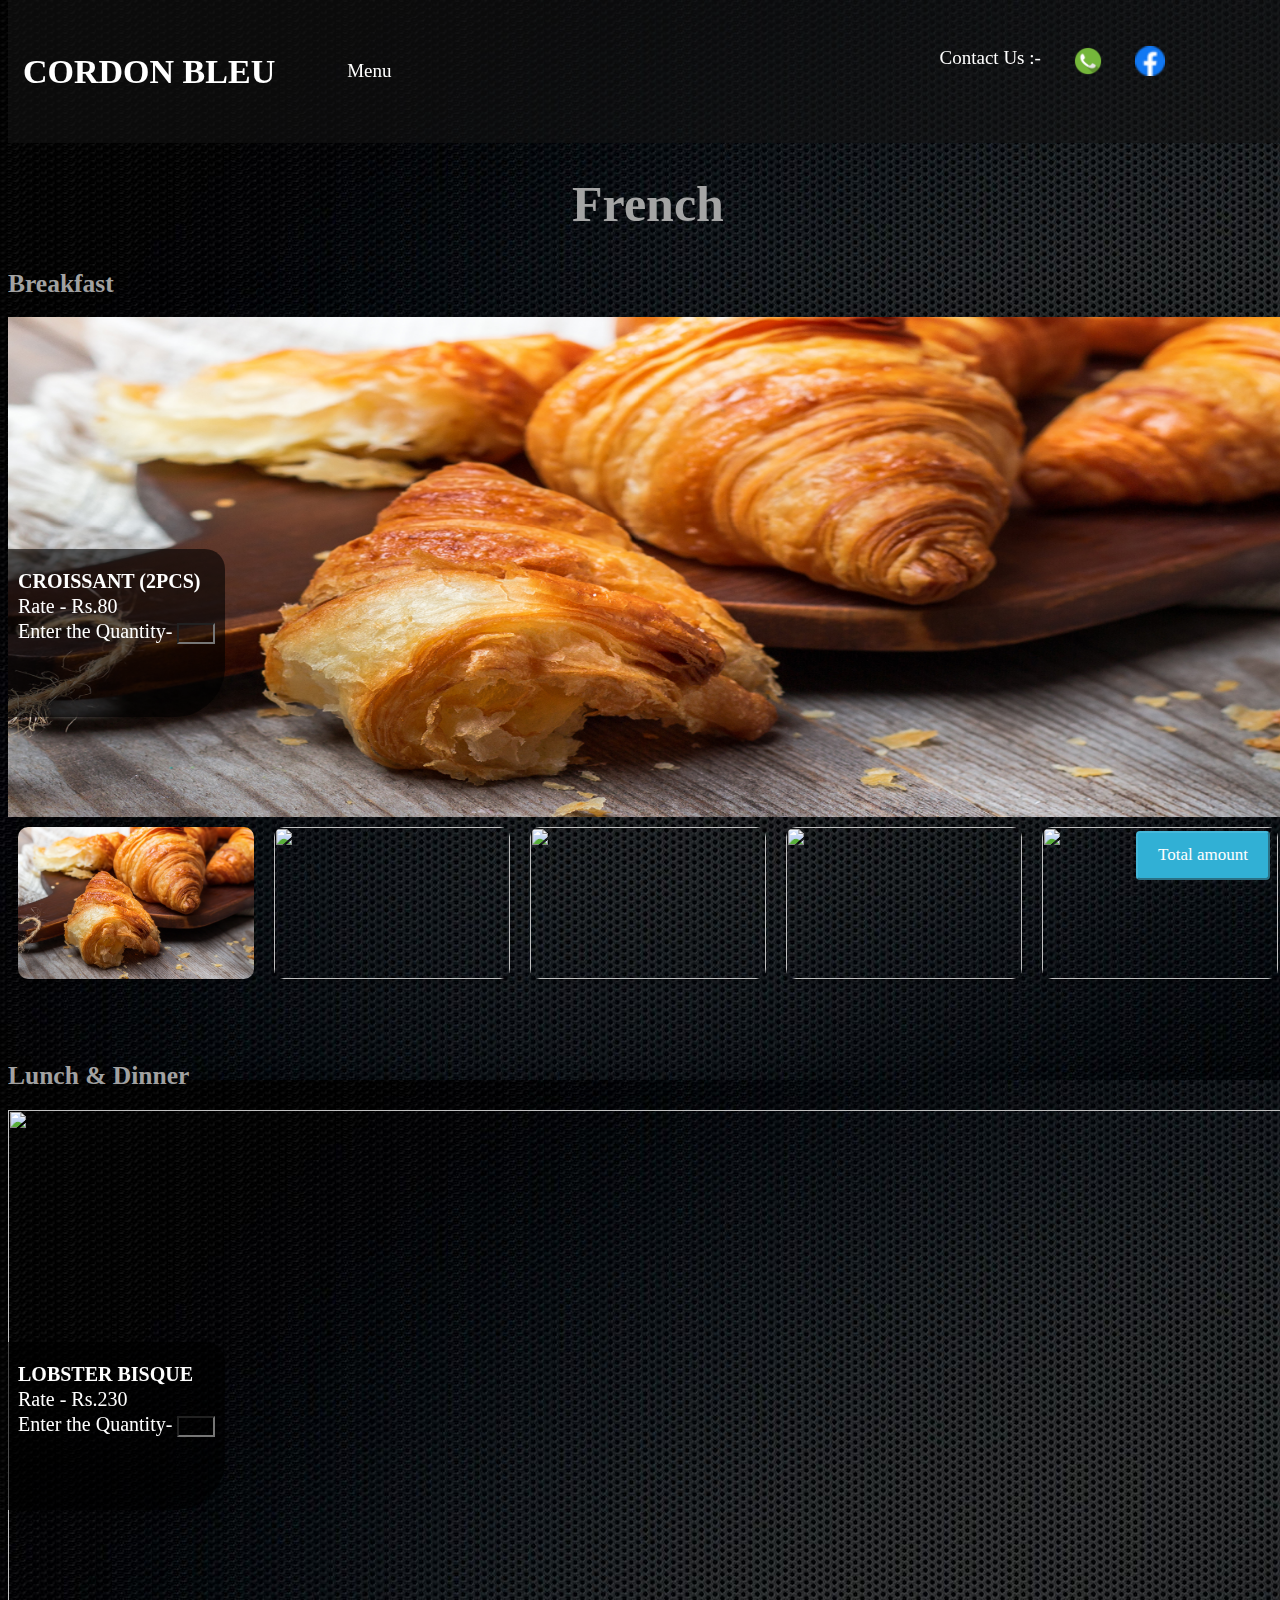
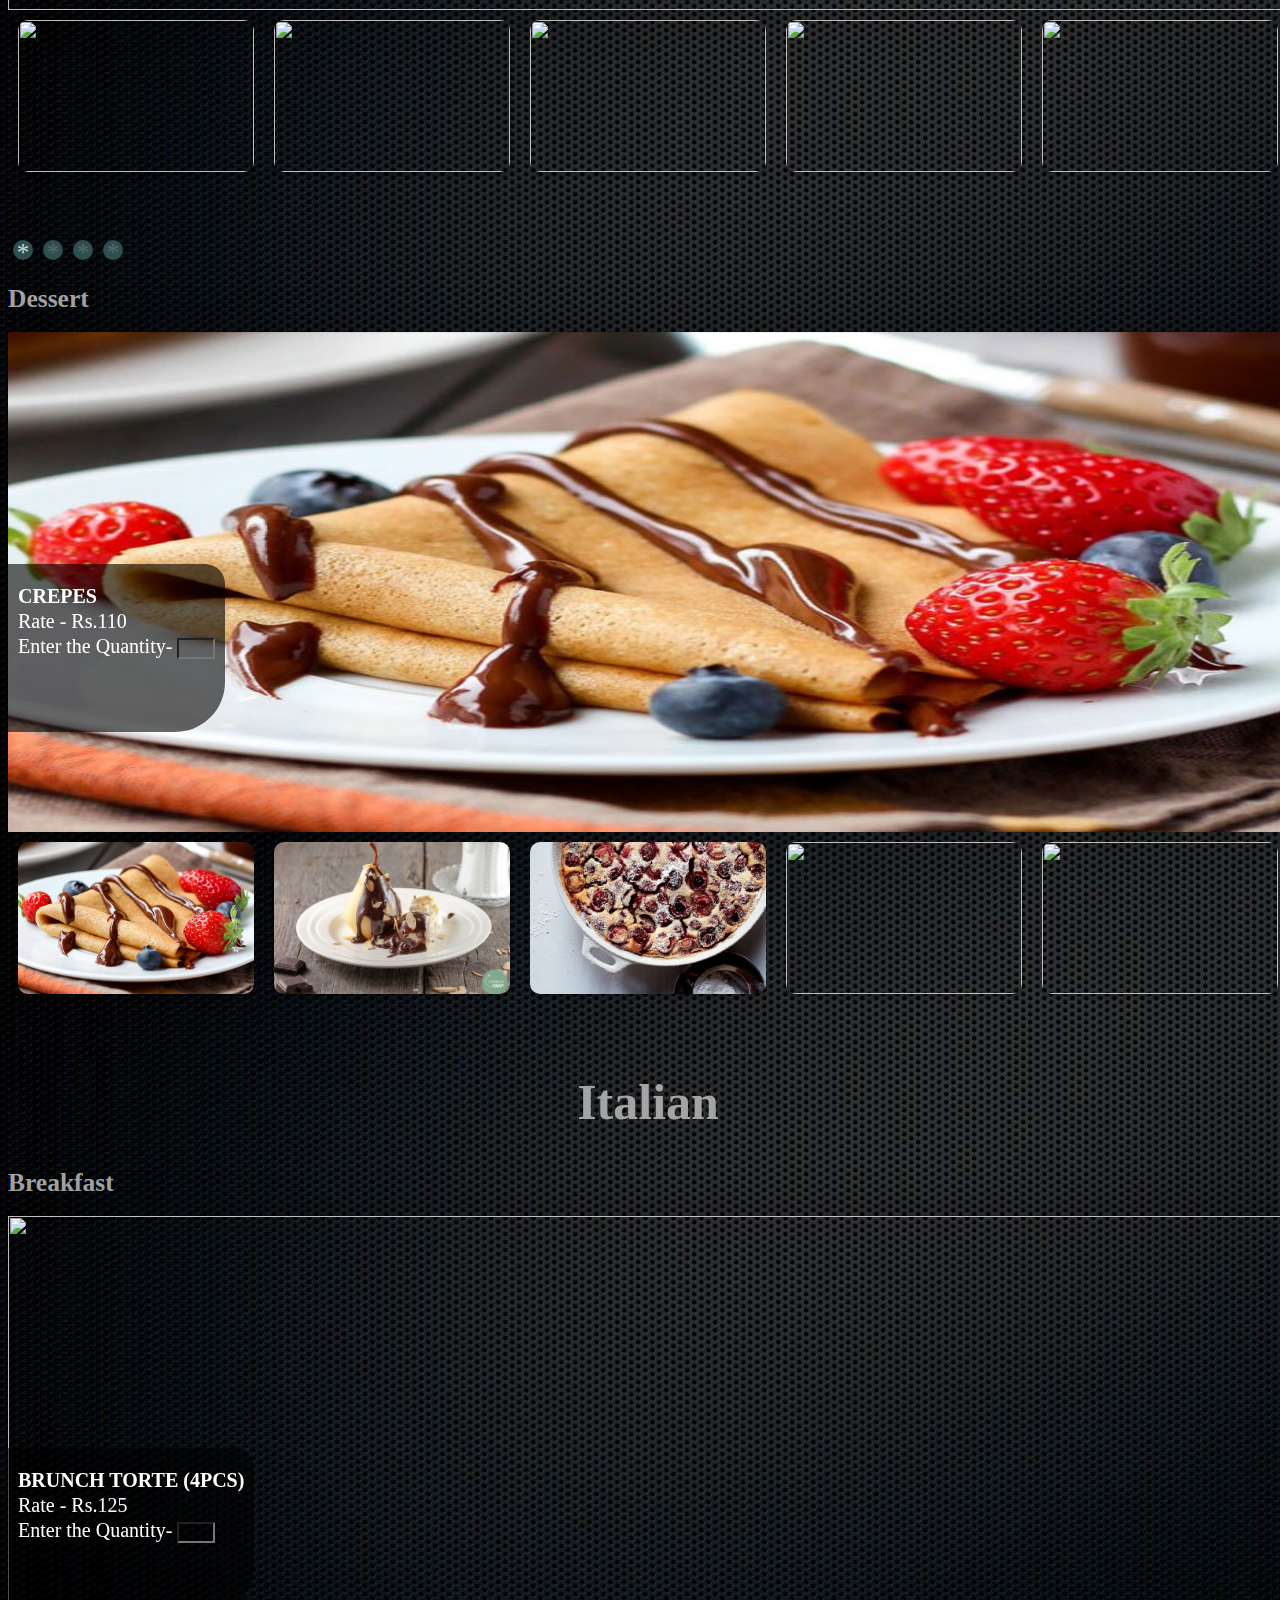
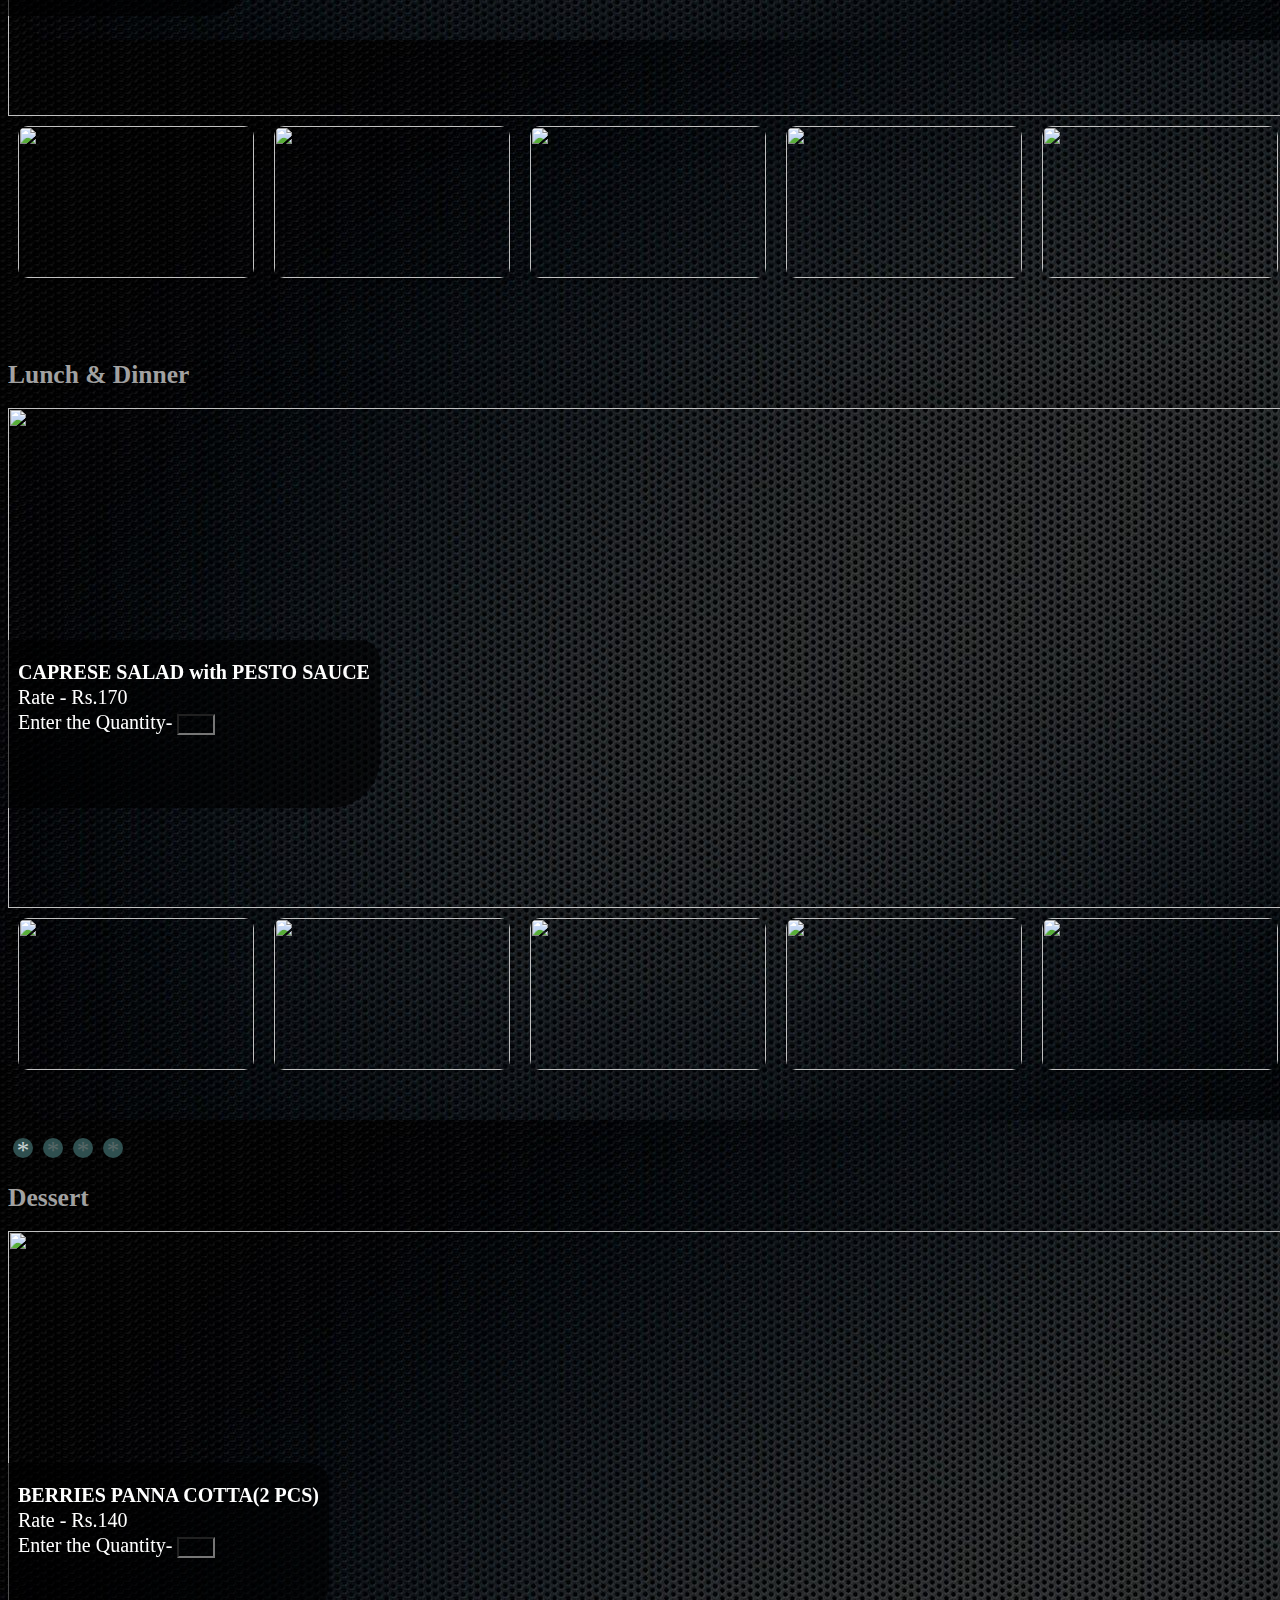
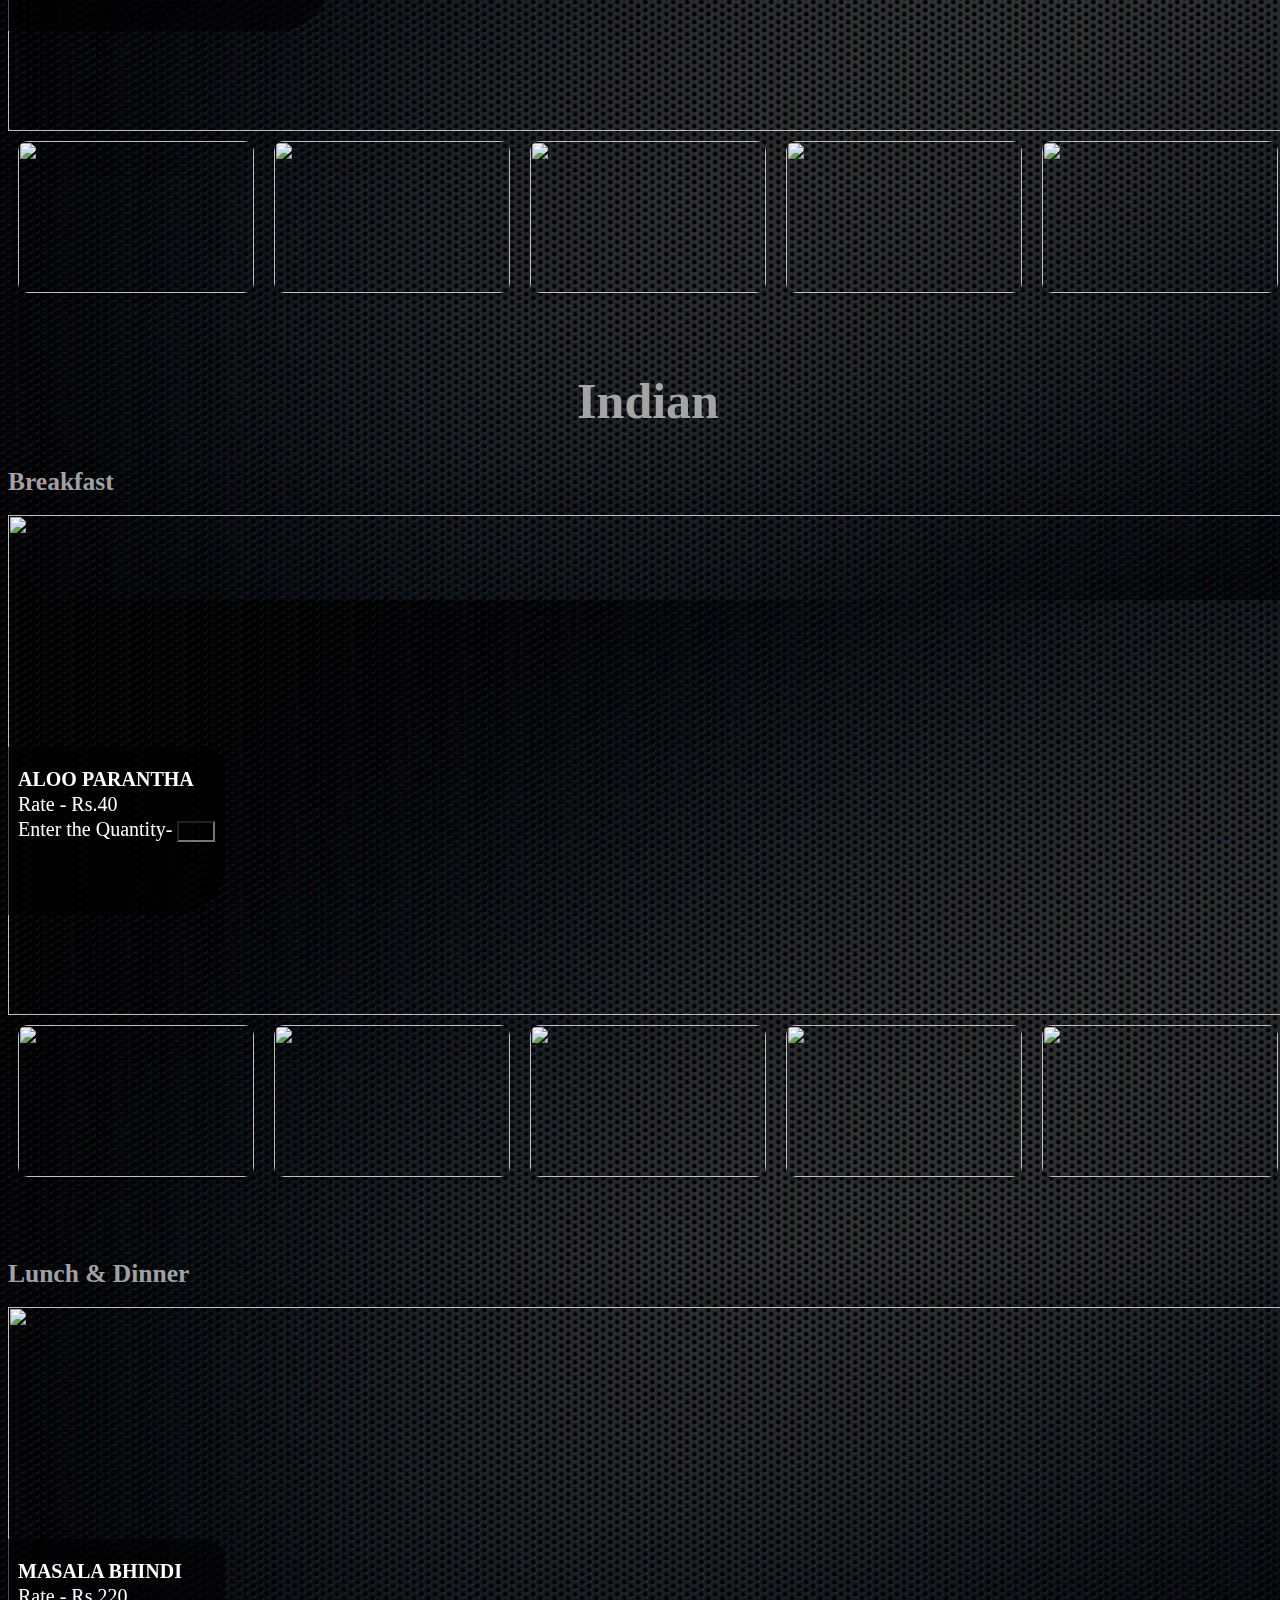
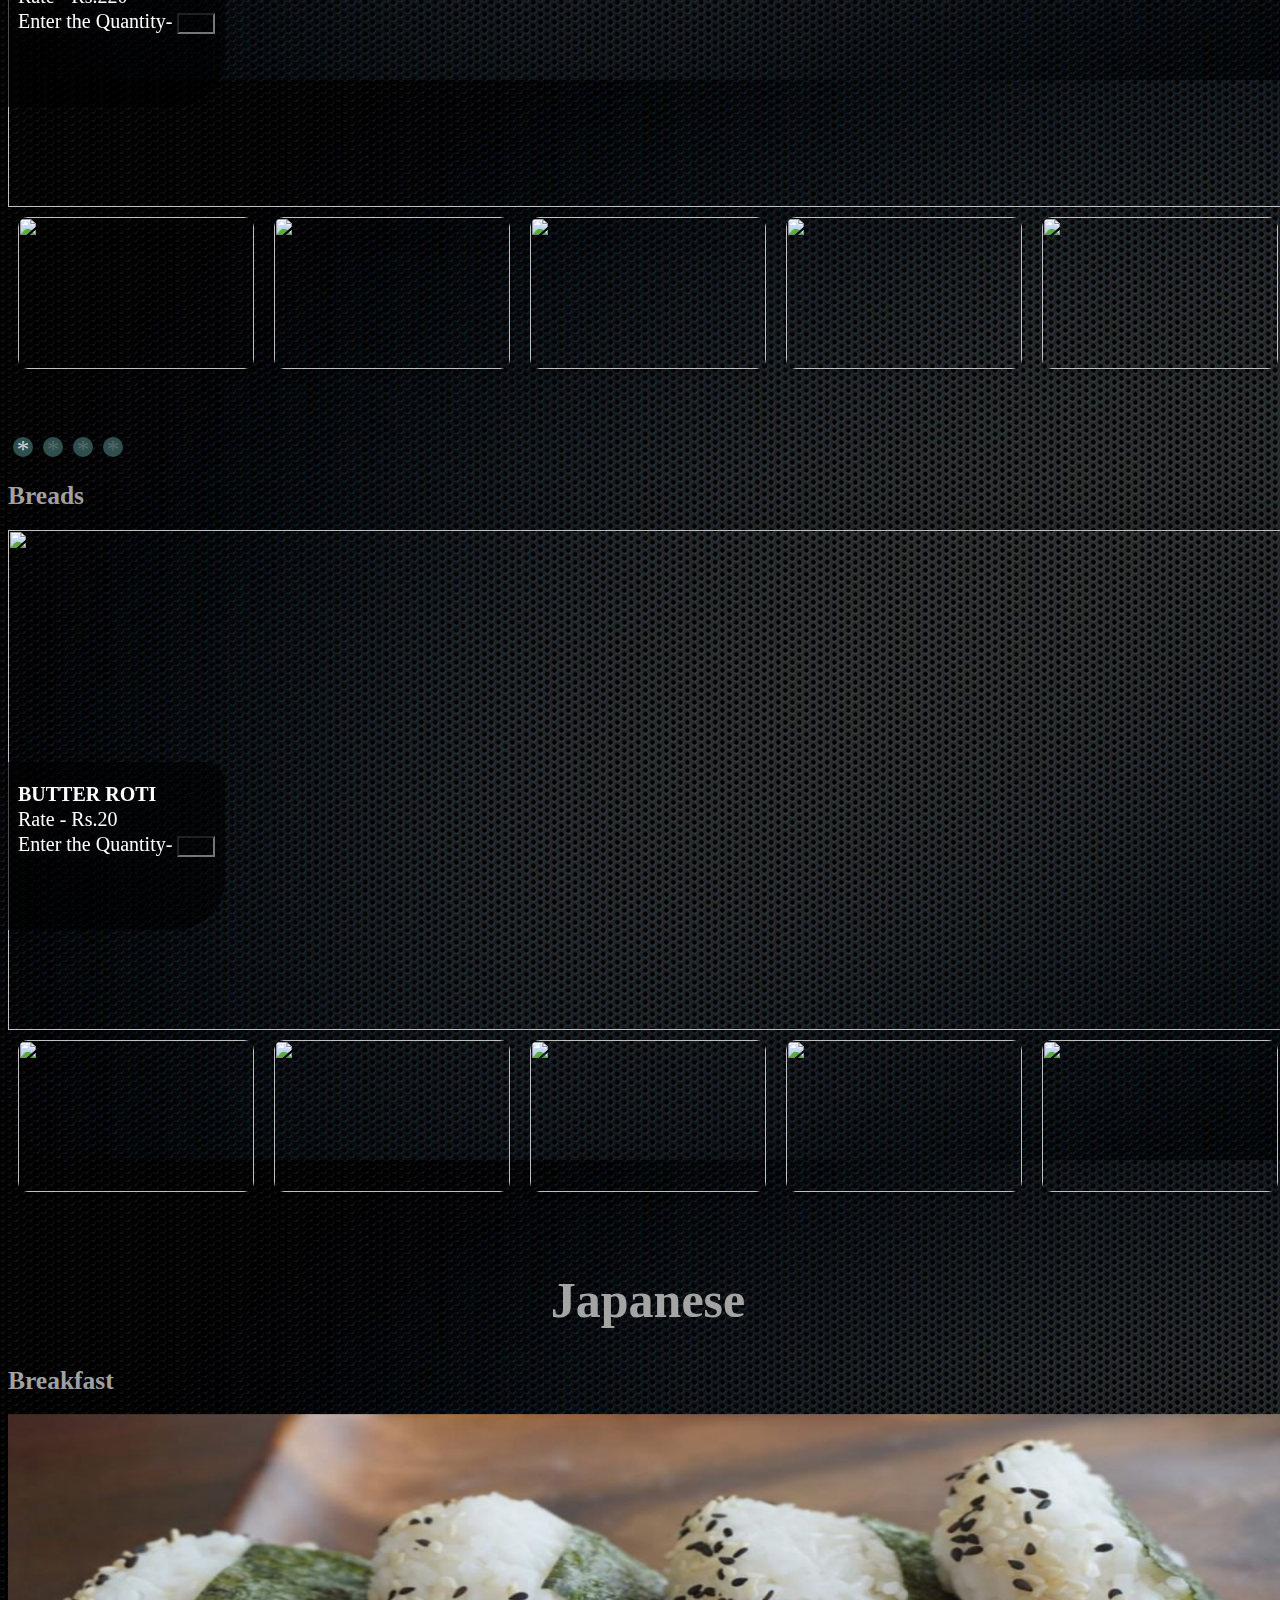
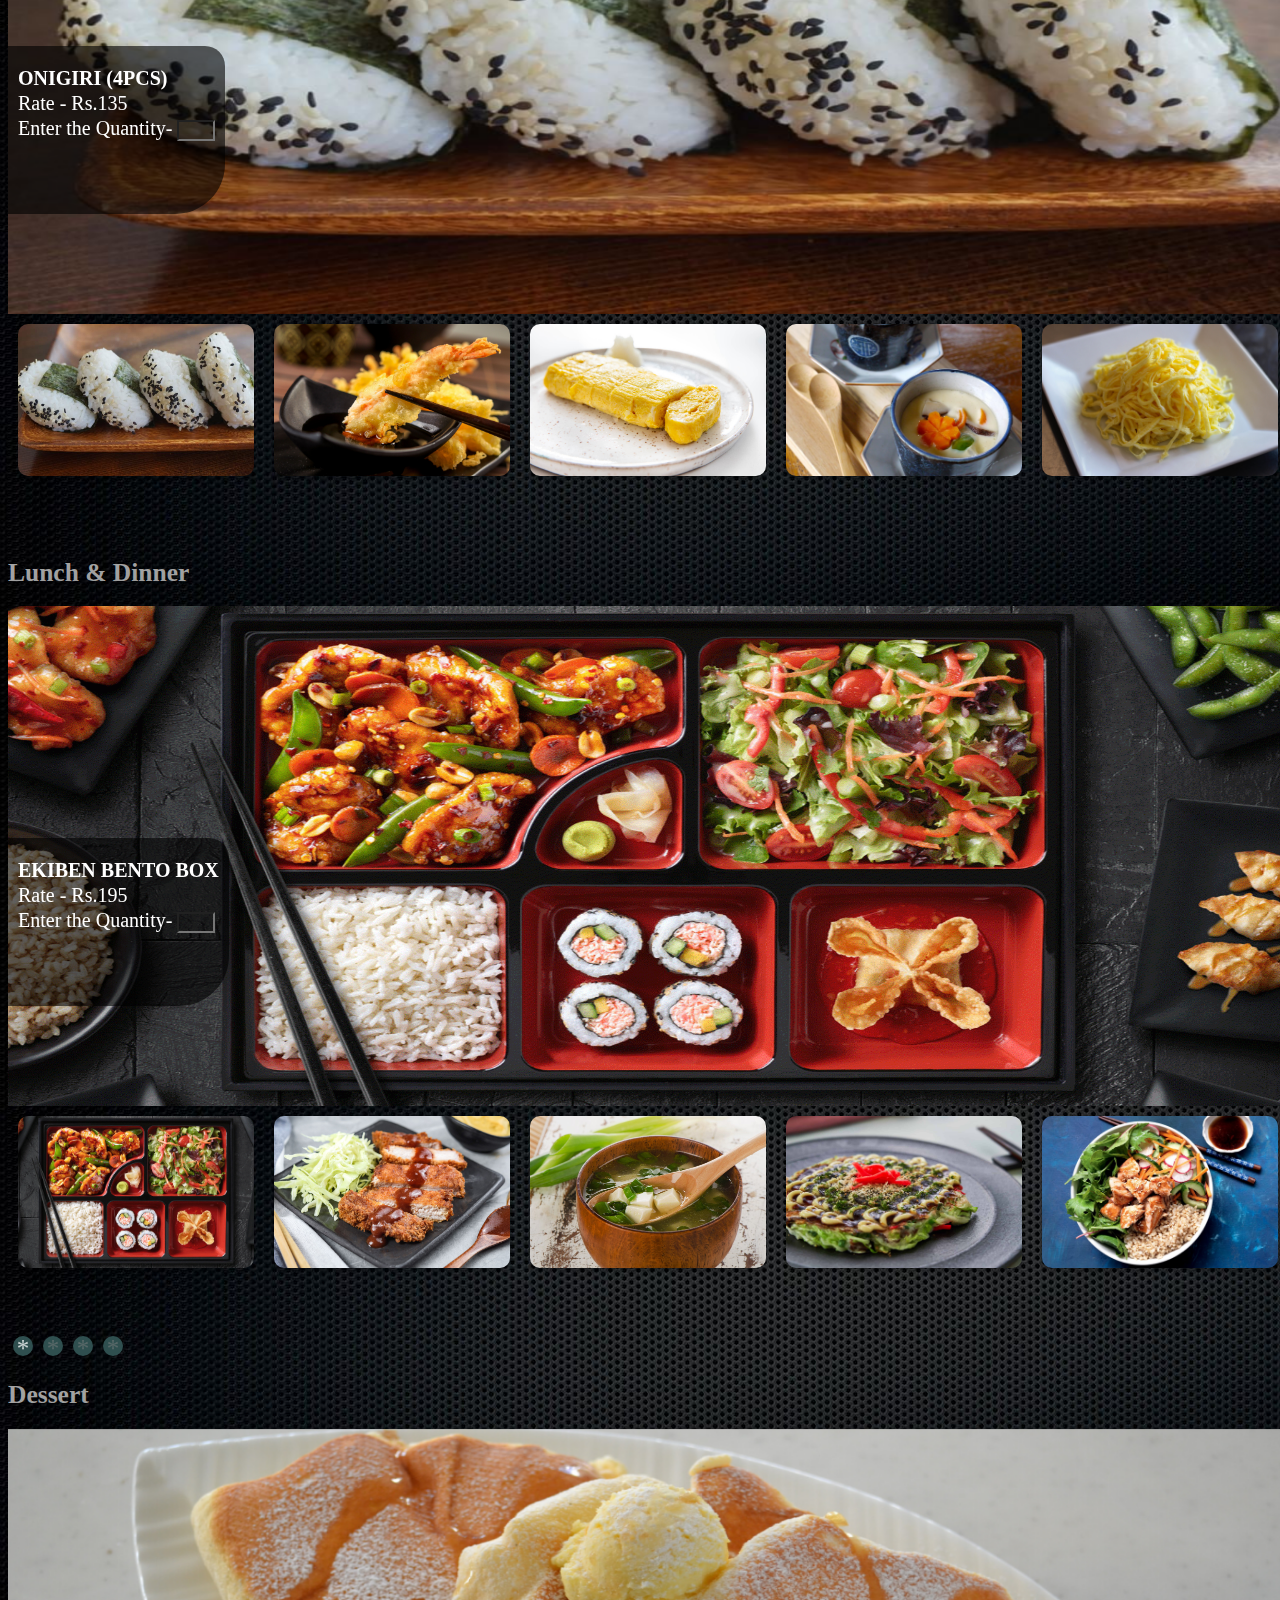
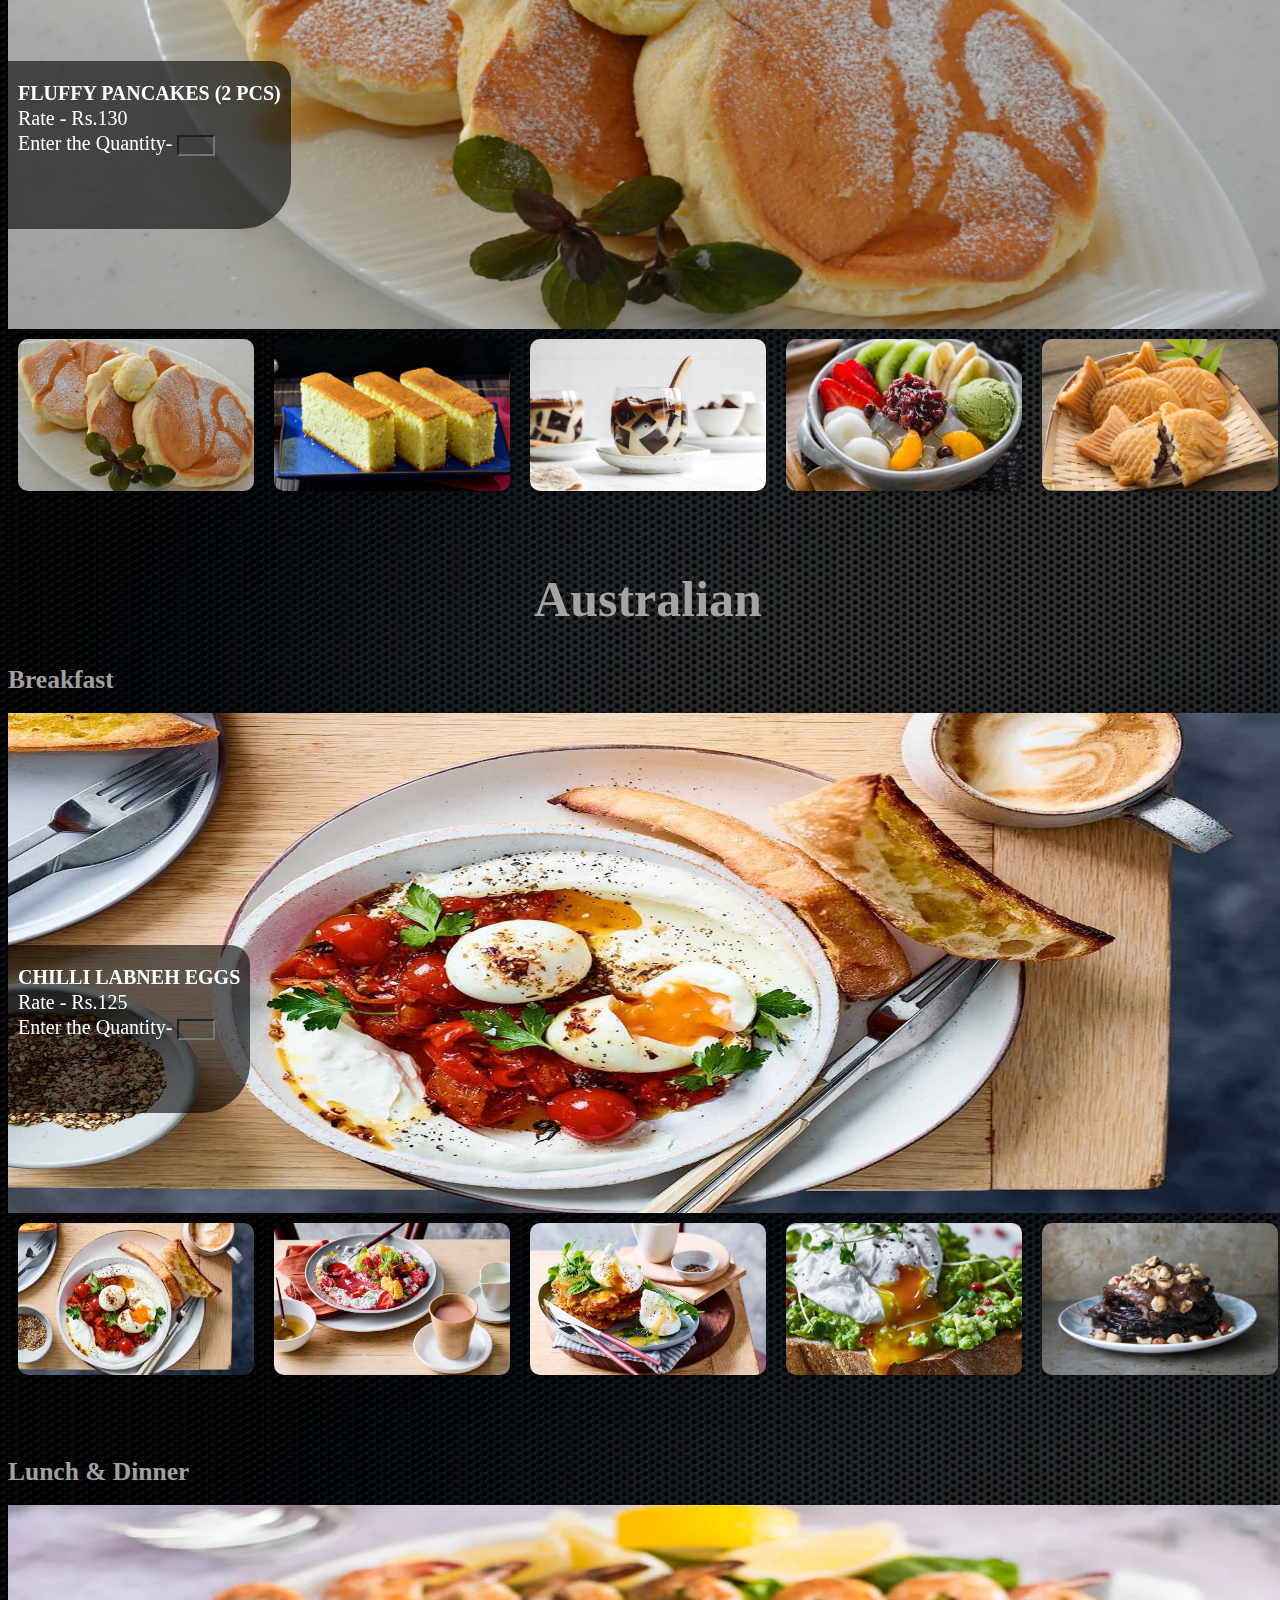
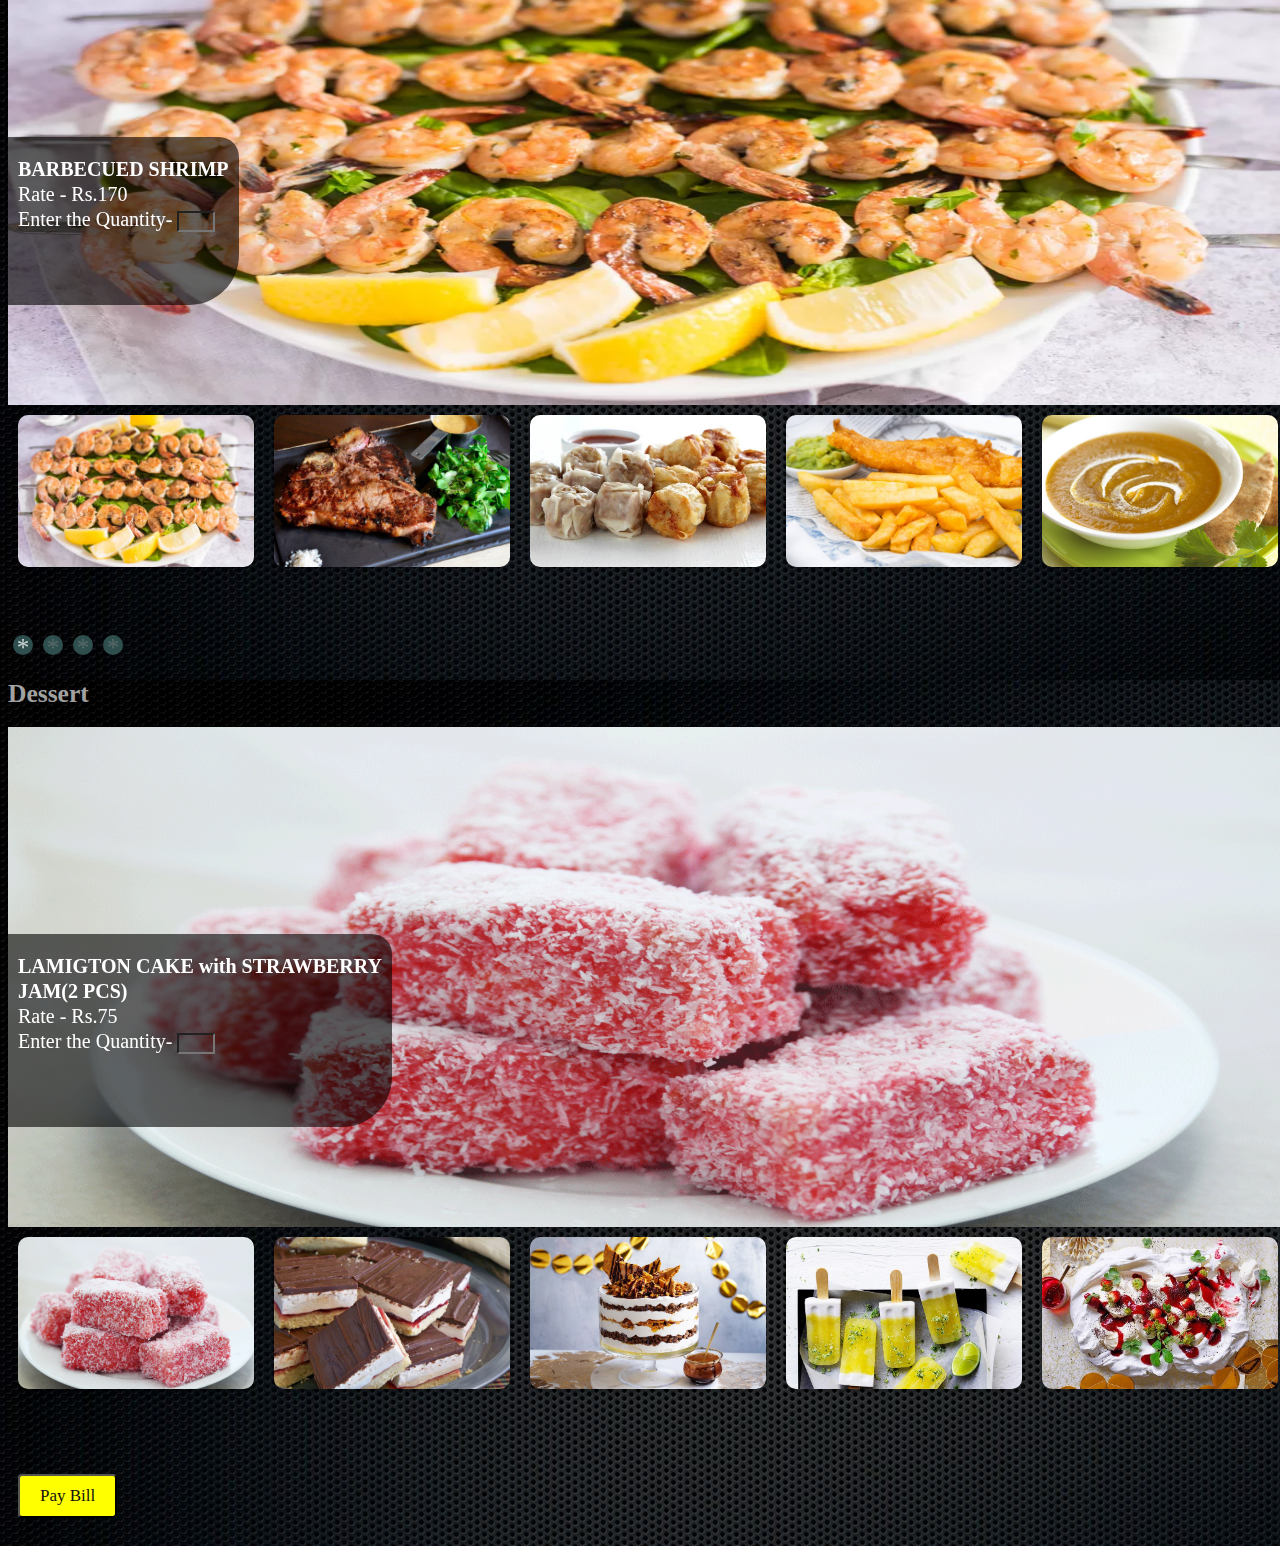
==== commit 8be4ddc8: "Adding of thank you image and some css changes" ====
--- a/menu.html
+++ b/menu.html
@@ -29,7 +29,7 @@
                         <a href="#Australian">Australian</a>
                     </div>
                 </div></li>
-                <li style="width:600px">&nbsp&nbsp&nbsp&nbsp&nbsp</li>
+                <li style="width:500px">&nbsp&nbsp&nbsp&nbsp&nbsp</li>
                 <li ><a ><span style="font-size:19px;font-family: 'Open Sans', serif;">Contact Us :-</span></a></li>
                 <li><a><img src="img/call.png" height="30px" width="30px" ></a></li>
                 <li><a href="https://www.facebook.com/FoodWoorlllld/"><img src="img/facebook.png" height="30px" width="30px" ></a></li>
